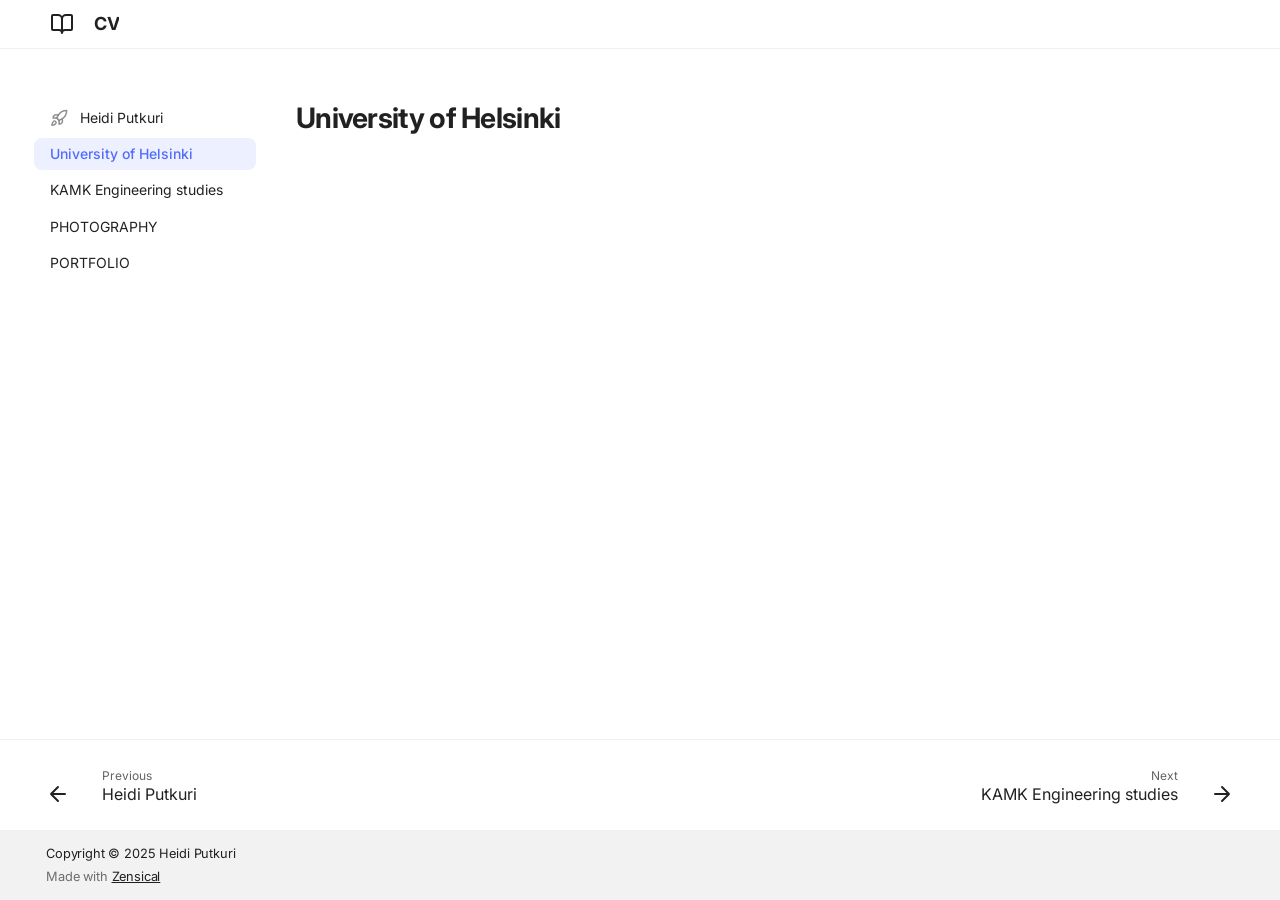
==== site/HY/index.html @ 0de26764 "Update and fix" ====
<!doctype html>
<html lang="en" class="no-js">
  <head>
    
      <meta charset="utf-8">
      <meta name="viewport" content="width=device-width,initial-scale=1">
      
        <meta name="description" content="A new project for my CV generated from the default template project.">
      
      
        <meta name="author" content="Heidi Putkuri">
      
      
      
        <link rel="prev" href="..">
      
      
        <link rel="next" href="../KAMK/">
      
      
        
      
      
      <link rel="icon" href="../assets/images/favicon.png">
      <meta name="generator" content="zensical-0.0.8">
    
    
      
        <title>University of Helsinki - CV</title>
      
    
    
      
        
      
      <link rel="stylesheet" href="../assets/stylesheets/modern/main.2644c6b7.min.css">
      
        
          
        
        <link rel="stylesheet" href="../assets/stylesheets/modern/palette.dfe2e883.min.css">
      
      
  
  
    
  
    
  
    
  
    
  
    
  
    
  
    
  
    
  
    
  
    
  
    
  
    
  
  
  <style>:root{}</style>



    
    
      
    
    
      
        
        
        <link rel="preconnect" href="https://fonts.gstatic.com" crossorigin>
        <link rel="stylesheet" href="https://fonts.googleapis.com/css?family=Inter:300,300i,400,400i,500,500i,700,700i%7CJetBrains+Mono:400,400i,700,700i&display=fallback">
        <style>:root{--md-text-font:"Inter";--md-code-font:"JetBrains Mono"}</style>
      
    
    
    <script>__md_scope=new URL("..",location),__md_hash=e=>[...e].reduce(((e,t)=>(e<<5)-e+t.charCodeAt(0)),0),__md_get=(e,t=localStorage,a=__md_scope)=>JSON.parse(t.getItem(a.pathname+"."+e)),__md_set=(e,t,a=localStorage,_=__md_scope)=>{try{a.setItem(_.pathname+"."+e,JSON.stringify(t))}catch(e){}},document.documentElement.setAttribute("data-platform",navigator.platform)</script>
    
      

    
    
  </head>
  
  
    
    
      
    
    
    
    
    <body dir="ltr" data-md-color-scheme="default" data-md-color-primary="indigo" data-md-color-accent="indigo">
  
    
    <input class="md-toggle" data-md-toggle="drawer" type="checkbox" id="__drawer" autocomplete="off">
    <input class="md-toggle" data-md-toggle="search" type="checkbox" id="__search" autocomplete="off">
    <label class="md-overlay" for="__drawer"></label>
    <div data-md-component="skip">
      
        
        <a href="#university-of-helsinki" class="md-skip">
          Skip to content
        </a>
      
    </div>
    <div data-md-component="announce">
      
    </div>
    
    
      

  

<header class="md-header md-header--shadow" data-md-component="header">
  <nav class="md-header__inner md-grid" aria-label="Header">
    <a href=".." title="CV" class="md-header__button md-logo" aria-label="CV" data-md-component="logo">
      
  
  <svg xmlns="http://www.w3.org/2000/svg" fill="none" stroke="currentColor" stroke-linecap="round" stroke-linejoin="round" stroke-width="2" class="lucide lucide-book-open" viewBox="0 0 24 24"><path d="M12 7v14M3 18a1 1 0 0 1-1-1V4a1 1 0 0 1 1-1h5a4 4 0 0 1 4 4 4 4 0 0 1 4-4h5a1 1 0 0 1 1 1v13a1 1 0 0 1-1 1h-6a3 3 0 0 0-3 3 3 3 0 0 0-3-3z"/></svg>

    </a>
    <label class="md-header__button md-icon" for="__drawer">
      
      <svg xmlns="http://www.w3.org/2000/svg" fill="none" stroke="currentColor" stroke-linecap="round" stroke-linejoin="round" stroke-width="2" class="lucide lucide-menu" viewBox="0 0 24 24"><path d="M4 5h16M4 12h16M4 19h16"/></svg>
    </label>
    <div class="md-header__title" data-md-component="header-title">
      <div class="md-header__ellipsis">
        <div class="md-header__topic">
          <span class="md-ellipsis">
            CV
          </span>
        </div>
        <div class="md-header__topic" data-md-component="header-topic">
          <span class="md-ellipsis">
            
              University of Helsinki
            
          </span>
        </div>
      </div>
    </div>
    
      
        <form class="md-header__option" data-md-component="palette">
  
    
    
    
    <input class="md-option" data-md-color-media="none" data-md-color-scheme="default" data-md-color-primary="indigo" data-md-color-accent="indigo"  aria-label="Switch to dark mode"  type="radio" name="__palette" id="__palette_0">
    
      <label class="md-header__button md-icon" title="Switch to dark mode" for="__palette_1" hidden>
        <svg xmlns="http://www.w3.org/2000/svg" fill="none" stroke="currentColor" stroke-linecap="round" stroke-linejoin="round" stroke-width="2" class="lucide lucide-sun" viewBox="0 0 24 24"><circle cx="12" cy="12" r="4"/><path d="M12 2v2M12 20v2M4.93 4.93l1.41 1.41M17.66 17.66l1.41 1.41M2 12h2M20 12h2M6.34 17.66l-1.41 1.41M19.07 4.93l-1.41 1.41"/></svg>
      </label>
    
  
    
    
    
    <input class="md-option" data-md-color-media="none" data-md-color-scheme="slate" data-md-color-primary="indigo" data-md-color-accent="indigo"  aria-label="Switch to light mode"  type="radio" name="__palette" id="__palette_1">
    
      <label class="md-header__button md-icon" title="Switch to light mode" for="__palette_0" hidden>
        <svg xmlns="http://www.w3.org/2000/svg" fill="none" stroke="currentColor" stroke-linecap="round" stroke-linejoin="round" stroke-width="2" class="lucide lucide-moon" viewBox="0 0 24 24"><path d="M20.985 12.486a9 9 0 1 1-9.473-9.472c.405-.022.617.46.402.803a6 6 0 0 0 8.268 8.268c.344-.215.825-.004.803.401"/></svg>
      </label>
    
  
</form>
      
    
    
      <script>var palette=__md_get("__palette");if(palette&&palette.color){if("(prefers-color-scheme)"===palette.color.media){var media=matchMedia("(prefers-color-scheme: light)"),input=document.querySelector(media.matches?"[data-md-color-media='(prefers-color-scheme: light)']":"[data-md-color-media='(prefers-color-scheme: dark)']");palette.color.media=input.getAttribute("data-md-color-media"),palette.color.scheme=input.getAttribute("data-md-color-scheme"),palette.color.primary=input.getAttribute("data-md-color-primary"),palette.color.accent=input.getAttribute("data-md-color-accent")}for(var[key,value]of Object.entries(palette.color))document.body.setAttribute("data-md-color-"+key,value)}</script>
    
    
    
      
      
        <label class="md-header__button md-icon" for="__search">
          
          <svg xmlns="http://www.w3.org/2000/svg" fill="none" stroke="currentColor" stroke-linecap="round" stroke-linejoin="round" stroke-width="2" class="lucide lucide-search" viewBox="0 0 24 24"><path d="m21 21-4.34-4.34"/><circle cx="11" cy="11" r="8"/></svg>
        </label>
        <div class="md-search" data-md-component="search" role="dialog" aria-label="Search">
  <button type="button" class="md-search__button">
    Search
  </button>
</div>
      
    
    <div class="md-header__source">
      
    </div>
  </nav>
  
</header>
    
    <div class="md-container" data-md-component="container">
      
      
        
          
        
      
      <main class="md-main" data-md-component="main">
        <div class="md-main__inner md-grid">
          
            
              
              <div class="md-sidebar md-sidebar--primary" data-md-component="sidebar" data-md-type="navigation" >
                <div class="md-sidebar__scrollwrap">
                  <div class="md-sidebar__inner">
                    



<nav class="md-nav md-nav--primary" aria-label="Navigation" data-md-level="0">
  <label class="md-nav__title" for="__drawer">
    <a href=".." title="CV" class="md-nav__button md-logo" aria-label="CV" data-md-component="logo">
      
  
  <svg xmlns="http://www.w3.org/2000/svg" fill="none" stroke="currentColor" stroke-linecap="round" stroke-linejoin="round" stroke-width="2" class="lucide lucide-book-open" viewBox="0 0 24 24"><path d="M12 7v14M3 18a1 1 0 0 1-1-1V4a1 1 0 0 1 1-1h5a4 4 0 0 1 4 4 4 4 0 0 1 4-4h5a1 1 0 0 1 1 1v13a1 1 0 0 1-1 1h-6a3 3 0 0 0-3 3 3 3 0 0 0-3-3z"/></svg>

    </a>
    CV
  </label>
  
  <ul class="md-nav__list" data-md-scrollfix>
    
      
      
  
  
  
  
    <li class="md-nav__item">
      <a href=".." class="md-nav__link">
        
  
  
    <svg xmlns="http://www.w3.org/2000/svg" fill="none" stroke="currentColor" stroke-linecap="round" stroke-linejoin="round" stroke-width="2" class="lucide lucide-rocket" viewBox="0 0 24 24"><path d="M4.5 16.5c-1.5 1.26-2 5-2 5s3.74-.5 5-2c.71-.84.7-2.13-.09-2.91a2.18 2.18 0 0 0-2.91-.09M12 15l-3-3a22 22 0 0 1 2-3.95A12.88 12.88 0 0 1 22 2c0 2.72-.78 7.5-6 11a22.4 22.4 0 0 1-4 2"/><path d="M9 12H4s.55-3.03 2-4c1.62-1.08 5 0 5 0M12 15v5s3.03-.55 4-2c1.08-1.62 0-5 0-5"/></svg>
  
  <span class="md-ellipsis">
    
  
    Heidi Putkuri
  

    
  </span>
  
  

      </a>
    </li>
  

    
      
      
  
  
    
  
  
  
    <li class="md-nav__item md-nav__item--active">
      
      <input class="md-nav__toggle md-toggle" type="checkbox" id="__toc">
      
      
        
      
      
      <a href="./" class="md-nav__link md-nav__link--active">
        
  
  
  <span class="md-ellipsis">
    
  
    University of Helsinki
  

    
  </span>
  
  

      </a>
      
    </li>
  

    
      
      
  
  
  
  
    <li class="md-nav__item">
      <a href="../KAMK/" class="md-nav__link">
        
  
  
  <span class="md-ellipsis">
    
  
    KAMK Engineering studies
  

    
  </span>
  
  

      </a>
    </li>
  

    
      
      
  
  
  
  
    <li class="md-nav__item">
      <a href="../photography/" class="md-nav__link">
        
  
  
  <span class="md-ellipsis">
    
  
    PHOTOGRAPHY
  

    
  </span>
  
  

      </a>
    </li>
  

    
      
      
  
  
  
  
    <li class="md-nav__item">
      <a href="../portfolio/" class="md-nav__link">
        
  
  
  <span class="md-ellipsis">
    
  
    PORTFOLIO
  

    
  </span>
  
  

      </a>
    </li>
  

    
  </ul>
</nav>
                  </div>
                </div>
              </div>
            
            
              
              <div class="md-sidebar md-sidebar--secondary" data-md-component="sidebar" data-md-type="toc" >
                <div class="md-sidebar__scrollwrap">
                  <div class="md-sidebar__inner">
                    


<nav class="md-nav md-nav--secondary" aria-label="On this page">
  
  
  
    
  
  
</nav>
                  </div>
                </div>
              </div>
            
          
          
            <div class="md-content" data-md-component="content">
              
                



  


              
              <article class="md-content__inner md-typeset">
                
                  

<h1 id="university-of-helsinki">University of Helsinki<a class="headerlink" href="#university-of-helsinki" title="Permanent link">&para;</a></h1>














                
              </article>
            </div>
          
          
  <script>var tabs=__md_get("__tabs");if(Array.isArray(tabs))e:for(var set of document.querySelectorAll(".tabbed-set")){var labels=set.querySelector(".tabbed-labels");for(var tab of tabs)for(var label of labels.getElementsByTagName("label"))if(label.innerText.trim()===tab){var input=document.getElementById(label.htmlFor);input.checked=!0;continue e}}</script>

<script>var target=document.getElementById(location.hash.slice(1));target&&target.name&&(target.checked=target.name.startsWith("__tabbed_"))</script>
        </div>
        
          <button type="button" class="md-top md-icon" data-md-component="top" hidden>
  
  <svg xmlns="http://www.w3.org/2000/svg" fill="none" stroke="currentColor" stroke-linecap="round" stroke-linejoin="round" stroke-width="2" class="lucide lucide-circle-arrow-up" viewBox="0 0 24 24"><circle cx="12" cy="12" r="10"/><path d="m16 12-4-4-4 4M12 16V8"/></svg>
  Back to top
</button>
        
      </main>
      
        <footer class="md-footer">
  
    
      
      <nav class="md-footer__inner md-grid" aria-label="Footer" >
        
          
          <a href=".." class="md-footer__link md-footer__link--prev" aria-label="Previous: Heidi Putkuri">
            <div class="md-footer__button md-icon">
              
              <svg xmlns="http://www.w3.org/2000/svg" fill="none" stroke="currentColor" stroke-linecap="round" stroke-linejoin="round" stroke-width="2" class="lucide lucide-arrow-left" viewBox="0 0 24 24"><path d="m12 19-7-7 7-7M19 12H5"/></svg>
            </div>
            <div class="md-footer__title">
              <span class="md-footer__direction">
                Previous
              </span>
              <div class="md-ellipsis">
                Heidi Putkuri
              </div>
            </div>
          </a>
        
        
          
          <a href="../KAMK/" class="md-footer__link md-footer__link--next" aria-label="Next: KAMK Engineering studies">
            <div class="md-footer__title">
              <span class="md-footer__direction">
                Next
              </span>
              <div class="md-ellipsis">
                KAMK Engineering studies
              </div>
            </div>
            <div class="md-footer__button md-icon">
              
              <svg xmlns="http://www.w3.org/2000/svg" fill="none" stroke="currentColor" stroke-linecap="round" stroke-linejoin="round" stroke-width="2" class="lucide lucide-arrow-right" viewBox="0 0 24 24"><path d="M5 12h14M12 5l7 7-7 7"/></svg>
            </div>
          </a>
        
      </nav>
    
  
  <div class="md-footer-meta md-typeset">
    <div class="md-footer-meta__inner md-grid">
      <div class="md-copyright">
  
    <div class="md-copyright__highlight">
      Copyright &copy; 2025 Heidi Putkuri

    </div>
  
  
    Made with
    <a href="https://zensical.org/" target="_blank" rel="noopener">
      Zensical
    </a>
  
</div>
      
    </div>
  </div>
</footer>
      
    </div>
    <div class="md-dialog" data-md-component="dialog">
      <div class="md-dialog__inner md-typeset"></div>
    </div>
    
    
    
      
      
      
      <script id="__config" type="application/json">{"annotate":null,"base":"..","features":["announce.dismiss","content.code.annotate","content.code.copy","content.code.select","content.footnote.tooltips","content.tabs.link","content.tooltips","navigation.footer","navigation.indexes","navigation.instant","navigation.instant.prefetch","navigation.path","navigation.sections","navigation.top","navigation.tracking","search.highlight"],"search":"../assets/javascripts/workers/search.5e1f2129.min.js","tags":null,"translations":{"clipboard.copied":"Copied to clipboard","clipboard.copy":"Copy to clipboard","search.result.more.one":"1 more on this page","search.result.more.other":"# more on this page","search.result.none":"No matching documents","search.result.one":"1 matching document","search.result.other":"# matching documents","search.result.placeholder":"Type to start searching","search.result.term.missing":"Missing","select.version":"Select version"},"version":null}</script>
    
    
      <script src="../assets/javascripts/bundle.21aa498e.min.js"></script>
      
    
  </body>
</html>
---- site/assets/stylesheets/modern/main.2644c6b7.min.css ----
@charset "UTF-8";html{-webkit-text-size-adjust:none;-moz-text-size-adjust:none;text-size-adjust:none;box-sizing:border-box}*,:after,:before{box-sizing:inherit}@media (prefers-reduced-motion){*,:after,:before{transition:none!important}}body{margin:0}a,button,input,label{-webkit-tap-highlight-color:transparent}a{color:inherit;text-decoration:none}hr{border:0;box-sizing:initial;display:block;height:.05rem;overflow:visible;padding:0}small{font-size:80%}sub,sup{line-height:1em}img{border-style:none}table{border-collapse:initial;border-spacing:0}td,th{font-weight:400;vertical-align:top}button{background:#0000;border:0;font-family:inherit;font-size:inherit;margin:0;padding:0}input{border:0;outline:none}:root{--md-primary-fg-color:#4051b5;--md-primary-fg-color--light:#5d6cc0;--md-primary-fg-color--dark:#303fa1;--md-primary-bg-color:#fff;--md-primary-bg-color--light:#ffffffb3;--md-accent-fg-color:#526cfe;--md-accent-fg-color--transparent:#526cfe1a;--md-accent-bg-color:#fff;--md-accent-bg-color--light:#ffffffb3}[data-md-color-scheme=default]{color-scheme:light}[data-md-color-scheme=default] img[src$="#gh-dark-mode-only"],[data-md-color-scheme=default] img[src$="#only-dark"]{display:none}:root,[data-md-color-scheme=default]{--md-hue:225deg;--md-default-fg-color:#000000de;--md-default-fg-color--light:#0000008c;--md-default-fg-color--lighter:#00000052;--md-default-fg-color--lightest:#0000000d;--md-default-bg-color:#fff;--md-default-bg-color--light:#ffffffb3;--md-default-bg-color--lighter:#ffffff4d;--md-default-bg-color--lightest:#ffffff1f;--md-code-fg-color:#36464e;--md-code-bg-color:#f5f5f5;--md-code-bg-color--light:#f5f5f5b3;--md-code-bg-color--lighter:#f5f5f54d;--md-code-hl-color:#4287ff;--md-code-hl-color--light:#4287ff1a;--md-code-hl-number-color:#d52a2a;--md-code-hl-special-color:#db1457;--md-code-hl-function-color:#a846b9;--md-code-hl-constant-color:#6e59d9;--md-code-hl-keyword-color:#3f6ec6;--md-code-hl-string-color:#1c7d4d;--md-code-hl-name-color:var(--md-code-fg-color);--md-code-hl-operator-color:var(--md-default-fg-color--light);--md-code-hl-punctuation-color:var(--md-default-fg-color--light);--md-code-hl-comment-color:var(--md-default-fg-color--light);--md-code-hl-generic-color:var(--md-default-fg-color--light);--md-code-hl-variable-color:var(--md-default-fg-color--light);--md-typeset-color:var(--md-default-fg-color);--md-typeset-a-color:var(--md-primary-fg-color);--md-typeset-del-color:#f5503d26;--md-typeset-ins-color:#0bd57026;--md-typeset-kbd-color:#fafafa;--md-typeset-kbd-accent-color:#fff;--md-typeset-kbd-border-color:#b8b8b8;--md-typeset-mark-color:#ffff0080;--md-typeset-table-color:#0000001f;--md-typeset-table-color--light:rgba(0,0,0,.035);--md-admonition-fg-color:var(--md-default-fg-color);--md-admonition-bg-color:var(--md-default-bg-color);--md-warning-fg-color:#000000de;--md-warning-bg-color:#ff9;--md-shadow-z1:0 0.2rem 0.5rem #0000000d,0 0 0.05rem #0000001a;--md-shadow-z2:0 0.2rem 0.5rem #0000001a,0 0 0.05rem #00000040;--md-shadow-z3:0 0.2rem 0.5rem #0003,0 0 0.05rem #00000059;--color-foreground:0 0 0;--color-background:255 255 255;--color-background-subtle:240 240 240;--color-backdrop:255 255 255}.md-icon svg{fill:currentcolor;display:block;height:1.2rem;width:1.2rem}.md-icon svg.lucide{fill:#0000;stroke:currentcolor}body{-webkit-font-smoothing:antialiased;-moz-osx-font-smoothing:grayscale;--md-text-font-family:var(--md-text-font,_),-apple-system,BlinkMacSystemFont,Helvetica,Arial,sans-serif;--md-code-font-family:var(--md-code-font,_),SFMono-Regular,Consolas,Menlo,monospace}aside,body,input{font-feature-settings:"kern","liga";color:var(--md-typeset-color);font-family:var(--md-text-font-family)}code,kbd,pre{font-feature-settings:"kern";font-family:var(--md-code-font-family)}:root{--md-typeset-table-sort-icon:url('data:image/svg+xml;charset=utf-8,<svg xmlns="http://www.w3.org/2000/svg" fill="none" stroke="currentColor" stroke-linecap="round" stroke-linejoin="round" stroke-width="2" class="lucide lucide-arrow-down-up" viewBox="0 0 24 24"><path d="m3 16 4 4 4-4m-4 4V4m14 4-4-4-4 4m4-4v16"/></svg>');--md-typeset-table-sort-icon--asc:url('data:image/svg+xml;charset=utf-8,<svg xmlns="http://www.w3.org/2000/svg" fill="none" stroke="currentColor" stroke-linecap="round" stroke-linejoin="round" stroke-width="2" class="lucide lucide-arrow-down-narrow-wide" viewBox="0 0 24 24"><path d="m3 16 4 4 4-4m-4 4V4m4 0h4m-4 4h7m-7 4h10"/></svg>');--md-typeset-table-sort-icon--desc:url('data:image/svg+xml;charset=utf-8,<svg xmlns="http://www.w3.org/2000/svg" fill="none" stroke="currentColor" stroke-linecap="round" stroke-linejoin="round" stroke-width="2" class="lucide lucide-arrow-up-narrow-wide" viewBox="0 0 24 24"><path d="m3 8 4-4 4 4M7 4v16m4-8h4m-4 4h7m-7 4h10"/></svg>');--md-typeset-preview-icon:url('data:image/svg+xml;charset=utf-8,<svg xmlns="http://www.w3.org/2000/svg" fill="none" stroke="currentColor" stroke-linecap="round" stroke-linejoin="round" stroke-width="2" class="lucide lucide-mouse-pointer-2" viewBox="0 0 24 24"><path d="M4.037 4.688a.495.495 0 0 1 .651-.651l16 6.5a.5.5 0 0 1-.063.947l-6.124 1.58a2 2 0 0 0-1.438 1.435l-1.579 6.126a.5.5 0 0 1-.947.063z"/></svg>')}.md-typeset{-webkit-print-color-adjust:exact;color-adjust:exact;font-size:.75rem;letter-spacing:-.01em;line-height:1.8;overflow-wrap:break-word}@media print{.md-typeset{font-size:.68rem}}.md-typeset blockquote,.md-typeset dl,.md-typeset figure,.md-typeset ol,.md-typeset pre,.md-typeset ul{margin-bottom:1em;margin-top:1em}.md-typeset h1{color:var(--md-default-fg-color);font-size:1.875em;line-height:1.3;margin:0 0 1.25em}.md-typeset h1,.md-typeset h2{font-weight:700;letter-spacing:-.025em}.md-typeset h2{font-size:1.5em;line-height:1.4;margin:1.6em 0 .64em}.md-typeset h3{font-size:1.25em;font-weight:700;letter-spacing:-.01em;line-height:1.5;margin:1.6em 0 .8em}.md-typeset h2+h3{margin-top:.8em}.md-typeset h4{font-weight:700;letter-spacing:-.01em;margin:1em 0}.md-typeset h5,.md-typeset h6{color:var(--md-default-fg-color--light);font-size:.8em;font-weight:700;letter-spacing:-.01em;margin:1.25em 0}.md-typeset h5{text-transform:uppercase}.md-typeset h5 code{text-transform:none}.md-typeset hr{border-bottom:.05rem solid var(--md-default-fg-color--lightest);display:flow-root;margin:1.5em 0}.md-typeset a{color:var(--md-typeset-a-color);text-decoration:underline;word-break:break-word}.md-typeset a,.md-typeset a:before{transition:color 125ms}.md-typeset a:focus,.md-typeset a:hover{color:var(--md-accent-fg-color)}.md-typeset a:focus code,.md-typeset a:hover code{background-color:var(--md-accent-fg-color--transparent);color:var(--md-accent-fg-color)}.md-typeset a code{color:var(--md-typeset-a-color)}.md-typeset a.focus-visible{outline-color:var(--md-accent-fg-color);outline-offset:.2rem}.md-typeset code,.md-typeset kbd,.md-typeset pre{color:var(--md-code-fg-color);direction:ltr;font-variant-ligatures:none;transition:background-color 125ms}@media print{.md-typeset code,.md-typeset kbd,.md-typeset pre{white-space:pre-wrap}}.md-typeset code{background-color:var(--md-code-bg-color);border-radius:.2rem;-webkit-box-decoration-break:clone;box-decoration-break:clone;font-size:.85em;padding:0 .2941176471em;transition:color 125ms,background-color 125ms;word-break:break-word}.md-typeset code:not(.focus-visible){-webkit-tap-highlight-color:transparent;outline:none}.md-typeset pre{display:flow-root;line-height:1.4;position:relative}.md-typeset pre>code{border-radius:.4rem;-webkit-box-decoration-break:slice;box-decoration-break:slice;box-shadow:none;display:block;margin:0;outline-color:var(--md-accent-fg-color);overflow:auto;padding:.7720588235em 1.1764705882em;scrollbar-color:var(--md-default-fg-color--lighter) #0000;scrollbar-width:thin;touch-action:auto;word-break:normal}.md-typeset pre>code:hover{scrollbar-color:var(--md-accent-fg-color) #0000}.md-typeset pre>code::-webkit-scrollbar{height:.2rem;width:.2rem}.md-typeset pre>code::-webkit-scrollbar-thumb{background-color:var(--md-default-fg-color--lighter)}.md-typeset pre>code::-webkit-scrollbar-thumb:hover{background-color:var(--md-accent-fg-color)}.md-typeset kbd{background-color:var(--md-typeset-kbd-color);border-radius:.1rem;box-shadow:0 .1rem 0 .05rem var(--md-typeset-kbd-border-color),0 .1rem 0 var(--md-typeset-kbd-border-color),0 -.1rem .2rem var(--md-typeset-kbd-accent-color) inset;color:var(--md-default-fg-color);display:inline-block;font-size:.75em;padding:0 .6666666667em;vertical-align:text-top;word-break:break-word}.md-typeset mark{background-color:var(--md-typeset-mark-color);-webkit-box-decoration-break:clone;box-decoration-break:clone;color:inherit;word-break:break-word}.md-typeset abbr{border-bottom:.05rem dotted var(--md-default-fg-color--light);cursor:help;text-decoration:none}.md-typeset [data-preview]{position:relative}[dir=ltr] .md-typeset [data-preview]:after{margin-left:.125em}[dir=rtl] .md-typeset [data-preview]:after{margin-right:.125em}.md-typeset [data-preview]:after{background-color:currentcolor;content:"";display:inline-block;height:.8em;-webkit-mask-image:var(--md-typeset-preview-icon);mask-image:var(--md-typeset-preview-icon);-webkit-mask-repeat:no-repeat;mask-repeat:no-repeat;-webkit-mask-size:contain;mask-size:contain;transition:background-color 125ms;vertical-align:text-top;width:.8em}.md-typeset small{opacity:.75}[dir=ltr] .md-typeset sub,[dir=ltr] .md-typeset sup{margin-left:.078125em}[dir=rtl] .md-typeset sub,[dir=rtl] .md-typeset sup{margin-right:.078125em}[dir=ltr] .md-typeset blockquote{padding-left:.6rem}[dir=rtl] .md-typeset blockquote{padding-right:.6rem}[dir=ltr] .md-typeset blockquote{border-left:.2rem solid var(--md-default-fg-color--lighter)}[dir=rtl] .md-typeset blockquote{border-right:.2rem solid var(--md-default-fg-color--lighter)}.md-typeset blockquote{color:var(--md-default-fg-color--light);margin-left:0;margin-right:0}.md-typeset ul{list-style-type:disc}.md-typeset ul[type]{list-style-type:revert-layer}[dir=ltr] .md-typeset ol,[dir=ltr] .md-typeset ul{margin-left:.625em}[dir=rtl] .md-typeset ol,[dir=rtl] .md-typeset ul{margin-right:.625em}.md-typeset ol,.md-typeset ul{padding:0}.md-typeset ol:not([hidden]),.md-typeset ul:not([hidden]){display:flow-root}.md-typeset ol ol,.md-typeset ul ol{list-style-type:lower-alpha}.md-typeset ol ol ol,.md-typeset ul ol ol{list-style-type:lower-roman}.md-typeset ol ol ol ol,.md-typeset ul ol ol ol{list-style-type:upper-alpha}.md-typeset ol ol ol ol ol,.md-typeset ul ol ol ol ol{list-style-type:upper-roman}.md-typeset ol[type],.md-typeset ul[type]{list-style-type:revert-layer}[dir=ltr] .md-typeset ol li,[dir=ltr] .md-typeset ul li{margin-left:1.25em}[dir=rtl] .md-typeset ol li,[dir=rtl] .md-typeset ul li{margin-right:1.25em}.md-typeset ol li,.md-typeset ul li{margin-bottom:.5em}.md-typeset ol li blockquote,.md-typeset ol li p,.md-typeset ul li blockquote,.md-typeset ul li p{margin:.5em 0}.md-typeset ol li:last-child,.md-typeset ul li:last-child{margin-bottom:0}[dir=ltr] .md-typeset ol li ol,[dir=ltr] .md-typeset ol li ul,[dir=ltr] .md-typeset ul li ol,[dir=ltr] .md-typeset ul li ul{margin-left:.625em}[dir=rtl] .md-typeset ol li ol,[dir=rtl] .md-typeset ol li ul,[dir=rtl] .md-typeset ul li ol,[dir=rtl] .md-typeset ul li ul{margin-right:.625em}.md-typeset ol li ol,.md-typeset ol li ul,.md-typeset ul li ol,.md-typeset ul li ul{margin-bottom:.5em;margin-top:.5em}[dir=ltr] .md-typeset dd{margin-left:1.875em}[dir=rtl] .md-typeset dd{margin-right:1.875em}.md-typeset dd{margin-bottom:1.5em;margin-top:1em}.md-typeset img,.md-typeset svg,.md-typeset video{height:auto;max-width:100%}.md-typeset img[align=left]{margin:1em 1em 1em 0}.md-typeset img[align=right]{margin:1em 0 1em 1em}.md-typeset img[align]:only-child{margin-top:0}.md-typeset figure{display:flow-root;margin:1em auto;max-width:100%;text-align:center;width:fit-content}.md-typeset figure img{display:block;margin:0 auto}.md-typeset figcaption{font-style:italic;margin:1em auto;max-width:24rem}.md-typeset iframe{max-width:100%}.md-typeset table:not([class]){background-color:var(--md-default-bg-color);border:.05rem solid var(--md-typeset-table-color);border-radius:.1rem;display:inline-block;font-size:.64rem;max-width:100%;overflow:auto;touch-action:auto}@media print{.md-typeset table:not([class]){display:table}}.md-typeset table:not([class])+*{margin-top:1.5em}.md-typeset table:not([class]) td>:first-child,.md-typeset table:not([class]) th>:first-child{margin-top:0}.md-typeset table:not([class]) td>:last-child,.md-typeset table:not([class]) th>:last-child{margin-bottom:0}.md-typeset table:not([class]) td:not([align]),.md-typeset table:not([class]) th:not([align]){text-align:left}[dir=rtl] .md-typeset table:not([class]) td:not([align]),[dir=rtl] .md-typeset table:not([class]) th:not([align]){text-align:right}.md-typeset table:not([class]) th{font-weight:700;min-width:5rem;padding:.9375em 1.25em;vertical-align:top}.md-typeset table:not([class]) td{border-top:.05rem solid var(--md-typeset-table-color);padding:.9375em 1.25em;vertical-align:top}.md-typeset table:not([class]) tbody tr{transition:background-color 125ms}.md-typeset table:not([class]) tbody tr:hover{background-color:var(--md-typeset-table-color--light);box-shadow:0 .05rem 0 var(--md-default-bg-color) inset}.md-typeset table:not([class]) a{word-break:normal}.md-typeset table th[role=columnheader]{cursor:pointer}[dir=ltr] .md-typeset table th[role=columnheader]:after{margin-left:.5em}[dir=rtl] .md-typeset table th[role=columnheader]:after{margin-right:.5em}.md-typeset table th[role=columnheader]:after{content:"";display:inline-block;height:1.2em;-webkit-mask-image:var(--md-typeset-table-sort-icon);mask-image:var(--md-typeset-table-sort-icon);-webkit-mask-repeat:no-repeat;mask-repeat:no-repeat;-webkit-mask-size:contain;mask-size:contain;transition:background-color 125ms;vertical-align:text-bottom;width:1.2em}.md-typeset table th[role=columnheader]:hover:after{background-color:var(--md-default-fg-color--lighter)}.md-typeset table th[role=columnheader][aria-sort=ascending]:after{background-color:var(--md-default-fg-color--light);-webkit-mask-image:var(--md-typeset-table-sort-icon--asc);mask-image:var(--md-typeset-table-sort-icon--asc)}.md-typeset table th[role=columnheader][aria-sort=descending]:after{background-color:var(--md-default-fg-color--light);-webkit-mask-image:var(--md-typeset-table-sort-icon--desc);mask-image:var(--md-typeset-table-sort-icon--desc)}.md-typeset__scrollwrap{margin:1em -.8rem;overflow-x:auto;touch-action:auto}.md-typeset__table{display:inline-block;margin-bottom:.5em;padding:0 .8rem}@media print{.md-typeset__table{display:block}}html .md-typeset__table table{display:table;margin:0;overflow:hidden;width:100%}@media screen and (max-width:44.984375em){.md-content__inner>pre{margin:1em -.8rem}.md-content__inner>pre code{border-radius:0}}.md-banner{background-color:var(--md-accent-fg-color--transparent);color:var(--md-default-fg-color);overflow:auto}@media print{.md-banner{display:none}}.md-banner--warning{background-color:var(--md-warning-bg-color);color:var(--md-warning-fg-color)}.md-banner__inner{font-size:.7rem;margin:.6rem auto;padding:0 .8rem}[dir=ltr] .md-banner__button{float:right}[dir=rtl] .md-banner__button{float:left}.md-banner__button{color:inherit;cursor:pointer;transition:opacity .25s}.no-js .md-banner__button{display:none}.md-banner__button:hover{opacity:.7}html{font-size:125%;height:100%;overflow-x:hidden}@media screen and (min-width:100em){html{font-size:137.5%}}@media screen and (min-width:125em){html{font-size:150%}}body{background-color:var(--md-default-bg-color);display:flex;flex-direction:column;font-size:.5rem;min-height:100%;position:relative;width:100%}@media print{body{display:block}}@media screen and (max-width:59.984375em){body[data-md-scrolllock]{position:fixed}}.md-grid{margin-left:auto;margin-right:auto;max-width:61rem}.md-container{display:flex;flex-direction:column;flex-grow:1}@media print{.md-container{display:block}}.md-main{flex-grow:1}.md-main__inner{display:flex;height:100%;margin-top:1.5rem}.md-ellipsis{overflow:hidden;text-overflow:ellipsis}.md-toggle{display:none}.md-option{height:0;opacity:0;position:absolute;width:0}.md-option:checked+label:not([hidden]){display:block}.md-option.focus-visible+label{outline-color:var(--md-accent-fg-color);outline-style:auto}.md-skip{background-color:var(--md-default-fg-color);border-radius:.1rem;color:var(--md-default-bg-color);font-size:.64rem;margin:.5rem;opacity:0;outline-color:var(--md-accent-fg-color);padding:.3rem .5rem;position:fixed;transform:translateY(.4rem);z-index:-1}.md-skip:focus{opacity:1;transform:translateY(0);transition:transform .25s cubic-bezier(.4,0,.2,1),opacity 175ms 75ms;z-index:10}@page{margin:25mm}:root{--md-clipboard-icon:url('data:image/svg+xml;charset=utf-8,<svg xmlns="http://www.w3.org/2000/svg" fill="none" stroke="currentColor" stroke-linecap="round" stroke-linejoin="round" stroke-width="2" class="lucide lucide-clipboard-copy" viewBox="0 0 24 24"><rect width="8" height="4" x="8" y="2" rx="1" ry="1"/><path d="M8 4H6a2 2 0 0 0-2 2v14a2 2 0 0 0 2 2h12a2 2 0 0 0 2-2v-2M16 4h2a2 2 0 0 1 2 2v4m1 4H11"/><path d="m15 10-4 4 4 4"/></svg>')}.md-clipboard{border-radius:.1rem;color:var(--md-default-fg-color--lightest);cursor:pointer;height:1.5em;outline-color:var(--md-accent-fg-color);outline-offset:.1rem;transition:color .25s;width:1.5em;z-index:1}@media print{.md-clipboard{display:none}}.md-clipboard:not(.focus-visible){-webkit-tap-highlight-color:transparent;outline:none}:hover>.md-clipboard{color:var(--md-default-fg-color--light)}.md-clipboard:focus,.md-clipboard:hover{color:var(--md-accent-fg-color)}.md-clipboard:after{background-color:currentcolor;content:"";display:block;height:1.125em;margin:0 auto;-webkit-mask-image:var(--md-clipboard-icon);mask-image:var(--md-clipboard-icon);-webkit-mask-position:center;mask-position:center;-webkit-mask-repeat:no-repeat;mask-repeat:no-repeat;-webkit-mask-size:contain;mask-size:contain;width:1.125em}.md-clipboard--inline{cursor:pointer}.md-clipboard--inline code{transition:color .25s,background-color .25s}.md-clipboard--inline:focus code,.md-clipboard--inline:hover code{background-color:var(--md-accent-fg-color--transparent);color:var(--md-accent-fg-color)}:root{--md-code-select-icon:url('data:image/svg+xml;charset=utf-8,<svg xmlns="http://www.w3.org/2000/svg" fill="none" stroke="currentColor" stroke-linecap="round" stroke-linejoin="round" stroke-width="2" class="lucide lucide-scan" viewBox="0 0 24 24"><path d="M3 7V5a2 2 0 0 1 2-2h2m10 0h2a2 2 0 0 1 2 2v2m0 10v2a2 2 0 0 1-2 2h-2M7 21H5a2 2 0 0 1-2-2v-2"/></svg>');--md-code-copy-icon:url('data:image/svg+xml;charset=utf-8,<svg xmlns="http://www.w3.org/2000/svg" fill="none" stroke="currentColor" stroke-linecap="round" stroke-linejoin="round" stroke-width="2" class="lucide lucide-clipboard-copy" viewBox="0 0 24 24"><rect width="8" height="4" x="8" y="2" rx="1" ry="1"/><path d="M8 4H6a2 2 0 0 0-2 2v14a2 2 0 0 0 2 2h12a2 2 0 0 0 2-2v-2M16 4h2a2 2 0 0 1 2 2v4m1 4H11"/><path d="m15 10-4 4 4 4"/></svg>')}.md-typeset .md-code__content{display:grid}.md-code__nav{background-color:var(--md-code-bg-color--lighter);border-radius:.1rem;display:flex;gap:.2rem;padding:.2rem;position:absolute;right:.25em;top:.25em;transition:background-color .25s;z-index:1}:hover>.md-code__nav{background-color:var(--md-code-bg-color--light)}.md-code__button{color:var(--md-default-fg-color--lightest);cursor:pointer;display:block;height:1.5em;outline-color:var(--md-accent-fg-color);outline-offset:.1rem;transition:color .25s;width:1.5em}:hover>*>.md-code__button{color:var(--md-default-fg-color--light)}.md-code__button.focus-visible,.md-code__button:hover{color:var(--md-accent-fg-color)}.md-code__button--active{color:var(--md-default-fg-color)!important}.md-code__button:after{background-color:currentcolor;content:"";display:block;height:1.125em;margin:0 auto;-webkit-mask-position:center;mask-position:center;-webkit-mask-repeat:no-repeat;mask-repeat:no-repeat;-webkit-mask-size:contain;mask-size:contain;width:1.125em}.md-code__button[data-md-type=select]:after{-webkit-mask-image:var(--md-code-select-icon);mask-image:var(--md-code-select-icon)}.md-code__button[data-md-type=copy]:after{-webkit-mask-image:var(--md-code-copy-icon);mask-image:var(--md-code-copy-icon)}@keyframes consent{0%{opacity:0;transform:translateY(100%)}to{opacity:1;transform:translateY(0)}}@keyframes overlay{0%{opacity:0}to{opacity:1}}.md-consent__overlay{animation:overlay .35s both;-webkit-backdrop-filter:blur(.2rem);backdrop-filter:blur(.2rem);background-color:var(--md-default-bg-color--light);height:100%;opacity:1;position:fixed;top:0;width:100%;z-index:5}.md-consent__inner{bottom:0;display:flex;justify-content:center;max-height:100%;padding:0;position:fixed;width:100%;z-index:5}.md-consent__form{animation:consent .5s cubic-bezier(.1,.7,.1,1) both;background-color:var(--md-default-bg-color);border:0;border-radius:.8rem;box-shadow:var(--md-shadow-z3);margin:.4rem;overflow:auto;padding-left:1.2rem;padding-right:1.2rem}.md-consent__settings{display:none;margin:1em 0}input:checked+.md-consent__settings{display:block}.md-consent__controls{line-height:1.2;margin-bottom:.8rem}.md-typeset .md-consent__controls .md-button{display:inline}@media screen and (max-width:44.984375em){.md-typeset .md-consent__controls .md-button{display:block;margin-top:.4rem;text-align:center;width:100%}}.md-consent label{cursor:pointer}.md-content{flex-grow:1;min-width:0}.md-content__inner{margin:0 .8rem 1.2rem;padding-top:.7rem}@media screen and (min-width:76.25em){[dir=ltr] .md-sidebar--primary:not([hidden])~.md-content>.md-content__inner{margin-left:1.2rem}[dir=ltr] .md-sidebar--secondary:not([hidden])~.md-content>.md-content__inner,[dir=rtl] .md-sidebar--primary:not([hidden])~.md-content>.md-content__inner{margin-right:1.2rem}[dir=rtl] .md-sidebar--secondary:not([hidden])~.md-content>.md-content__inner{margin-left:1.2rem}}.md-content__inner:before{content:"";display:block;height:.4rem}.md-content__inner>:last-child{margin-bottom:0}[dir=ltr] .md-content__button{float:right}[dir=rtl] .md-content__button{float:left}[dir=ltr] .md-content__button{margin-left:.4rem}[dir=rtl] .md-content__button{margin-right:.4rem}.md-content__button{background-color:var(--md-default-fg-color--lightest);border-radius:.4rem;display:flex;margin-top:.2rem;padding:.3rem}@media print{.md-content__button{display:none}}.md-typeset .md-content__button{color:var(--md-default-fg-color);transition:color .25s,background-color .25s}.md-typeset .md-content__button svg{opacity:.5;transition:opacity .25s}.md-typeset .md-content__button:focus,.md-typeset .md-content__button:hover{background-color:var(--md-accent-fg-color--transparent);color:var(--md-accent-fg-color)}.md-typeset .md-content__button:focus svg,.md-typeset .md-content__button:hover svg{opacity:1}.md-content__button svg{height:.9rem;width:.9rem}[dir=rtl] .md-content__button svg{transform:scaleX(-1)}.md-content__button svg.lucide{fill:#0000;stroke:currentcolor}[dir=ltr] .md-dialog{right:.8rem}[dir=rtl] .md-dialog{left:.8rem}.md-dialog{background-color:var(--md-accent-fg-color);border-radius:1.2rem;bottom:.8rem;box-shadow:var(--md-shadow-z3);min-width:11.1rem;opacity:0;padding:.4rem 1.2rem;pointer-events:none;position:fixed;transform:translateY(100%);transition:transform 0ms .4s,opacity .4s;z-index:4}@media print{.md-dialog{display:none}}.md-dialog--active{opacity:1;pointer-events:auto;transform:translateY(0);transition:transform .4s cubic-bezier(.075,.85,.175,1),opacity .4s}.md-dialog__inner{color:var(--md-default-bg-color);font-size:.7rem}.md-feedback{margin:2em 0 1em;text-align:center}.md-feedback fieldset{border:none;margin:0;padding:0}.md-feedback__title{font-weight:700;margin:1em auto}.md-feedback__inner{position:relative}.md-feedback__list{display:flex;flex-wrap:wrap;place-content:baseline center;position:relative}.md-feedback__list:hover .md-icon:not(:disabled){color:var(--md-default-fg-color--lighter)}:disabled .md-feedback__list{min-height:1.8rem}.md-feedback__icon{color:var(--md-default-fg-color--light);cursor:pointer;flex-shrink:0;margin:0 .1rem;transition:color 125ms}.md-feedback__icon:not(:disabled).md-icon:hover{color:var(--md-accent-fg-color)}.md-feedback__icon:disabled{color:var(--md-default-fg-color--lightest);pointer-events:none}.md-feedback__note{opacity:0;position:relative;transform:translateY(.4rem);transition:transform .4s cubic-bezier(.1,.7,.1,1),opacity .15s}.md-feedback__note>*{margin:0 auto;max-width:16rem}:disabled .md-feedback__note{opacity:1;transform:translateY(0)}@media print{.md-feedback{display:none}}.md-footer{background-color:var(--md-default-bg-color);border-top:.05rem solid var(--md-default-fg-color--lightest);color:var(--md-default-fg-color)}@media print{.md-footer{display:none}}.md-footer__inner{justify-content:space-between;overflow:auto;padding:.2rem}.md-footer__inner:not([hidden]){display:flex}.md-footer__link{align-items:end;display:flex;flex-grow:0.01;margin-bottom:.4rem;margin-top:1rem;max-width:100%;outline-color:var(--md-accent-fg-color);overflow:hidden;transition:opacity .25s}.md-footer__link:focus,.md-footer__link:hover{opacity:.7}[dir=rtl] .md-footer__link svg{transform:scaleX(-1)}@media screen and (max-width:44.984375em){.md-footer__link--prev{flex-shrink:0}.md-footer__link--prev .md-footer__title{display:none}}[dir=ltr] .md-footer__link--next{margin-left:auto}[dir=rtl] .md-footer__link--next{margin-right:auto}.md-footer__link--next{text-align:right}[dir=rtl] .md-footer__link--next{text-align:left}.md-footer__title{flex-grow:1;font-size:.8rem;margin-bottom:.7rem;max-width:calc(100% - 2.4rem);padding:0 1rem;white-space:nowrap}.md-footer__button{margin:.2rem;padding:.4rem}.md-footer__direction{font-size:.6rem;opacity:.7}.md-footer-meta{background-color:var(--md-default-fg-color--lightest)}.md-footer-meta__inner{display:flex;flex-wrap:wrap;justify-content:space-between;padding:.2rem}html .md-footer-meta.md-typeset a:not(:focus,:hover){color:var(--md-default-fg-color)}.md-copyright{color:var(--md-default-fg-color--light);font-size:.64rem;margin:auto .6rem;padding:.4rem 0;width:100%}@media screen and (min-width:45em){.md-copyright{width:auto}}.md-copyright__highlight{color:var(--md-default-fg-color)}.md-social{display:inline-flex;gap:.2rem;margin:0 .4rem;padding:.2rem 0 .6rem}@media screen and (min-width:45em){.md-social{padding:.6rem 0}}.md-social__link{display:inline-block;height:1.6rem;text-align:center;width:1.6rem}.md-social__link:before{line-height:1.9}.md-social__link svg{fill:currentcolor;max-height:.8rem;vertical-align:-25%}.md-typeset .md-button{background-color:var(--md-default-fg-color--lightest);border-radius:1.2rem;color:var(--md-default-fg-color--light);cursor:pointer;display:inline-block;font-weight:700;padding:.625em 2em;text-decoration:none;transition:color 125ms,background-color 125ms,opacity 125ms}.md-typeset .md-button.focus-visible{outline-offset:0}.md-typeset .md-button:focus,.md-typeset .md-button:hover{color:var(--md-default-fg-color--light);opacity:.8}.md-typeset .md-button--primary{background-color:var(--md-primary-fg-color);color:var(--md-primary-bg-color)}.md-typeset .md-button--primary:focus,.md-typeset .md-button--primary:hover{color:var(--md-primary-bg-color);opacity:.8}[dir=ltr] .md-typeset .md-input{border-top-left-radius:.1rem}[dir=ltr] .md-typeset .md-input,[dir=rtl] .md-typeset .md-input{border-top-right-radius:.1rem}[dir=rtl] .md-typeset .md-input{border-top-left-radius:.1rem}.md-typeset .md-input{border-bottom:.1rem solid var(--md-default-fg-color--lighter);box-shadow:var(--md-shadow-z1);font-size:.8rem;height:1.8rem;padding:0 .6rem;transition:border .25s,box-shadow .25s}.md-typeset .md-input:focus,.md-typeset .md-input:hover{border-bottom-color:var(--md-accent-fg-color);box-shadow:var(--md-shadow-z2)}.md-typeset .md-input--stretch{width:100%}.md-header{-webkit-backdrop-filter:blur(.4rem);backdrop-filter:blur(.4rem);background-color:var(--md-default-bg-color--light);color:var(--md-default-fg-color);display:block;left:0;position:sticky;right:0;top:0;z-index:4}@media print{.md-header{display:none}}.md-header[hidden]{transform:translateY(-100%);transition:transform .25s cubic-bezier(.8,0,.6,1)}.md-header--shadow{box-shadow:0 .05rem 0 var(--md-default-fg-color--lightest);transition:transform .25s cubic-bezier(.1,.7,.1,1)}.md-header__inner{align-items:center;display:flex;padding:0 .4rem}.md-header__button{color:currentcolor;cursor:pointer;margin:.2rem;outline-color:var(--md-accent-fg-color);padding:.4rem;position:relative;transition:opacity .25s;vertical-align:middle;z-index:1}.md-header__button:hover{opacity:.7}.md-header__button:not([hidden]){display:inline-block}.md-header__button:not(.focus-visible){-webkit-tap-highlight-color:transparent;outline:none}.md-header__button.md-logo{margin:.2rem;padding:.4rem}@media screen and (max-width:76.234375em){.md-header__button.md-logo{display:none}}.md-header__button.md-logo img,.md-header__button.md-logo svg{fill:currentcolor;display:block;height:1.2rem;width:auto}.md-header__button.md-logo img.lucide,.md-header__button.md-logo svg.lucide{fill:#0000;stroke:currentcolor}@media screen and (min-width:60em){.md-header__button[for=__search]{display:none}}.no-js .md-header__button[for=__search]{display:none}[dir=rtl] .md-header__button[for=__search] svg{transform:scaleX(-1)}@media screen and (min-width:76.25em){.md-header__button[for=__drawer]{display:none}}.md-header__topic{display:flex;max-width:100%;position:absolute;transition:transform .4s cubic-bezier(.1,.7,.1,1),opacity .15s;white-space:nowrap}.md-header__topic+.md-header__topic{opacity:0;pointer-events:none;transform:translateX(1.25rem);transition:transform .4s cubic-bezier(1,.7,.1,.1),opacity .15s;z-index:-1}[dir=rtl] .md-header__topic+.md-header__topic{transform:translateX(-1.25rem)}.md-header__topic:first-child{font-weight:700}.md-header__title{flex-grow:1;font-size:.9rem;height:2.4rem;letter-spacing:-.025em;line-height:2.4rem;margin-left:.4rem;margin-right:.4rem}.md-header__title--active .md-header__topic{opacity:0;pointer-events:none;transform:translateX(-1.25rem);transition:transform .4s cubic-bezier(1,.7,.1,.1),opacity .15s;z-index:-1}[dir=rtl] .md-header__title--active .md-header__topic{transform:translateX(1.25rem)}.md-header__title--active .md-header__topic+.md-header__topic{opacity:1;pointer-events:auto;transform:translateX(0);transition:transform .4s cubic-bezier(.1,.7,.1,1),opacity .15s;z-index:0}.md-header__title>.md-header__ellipsis{height:100%;position:relative;width:100%}.md-header__option{display:flex;flex-shrink:0;max-width:100%;white-space:nowrap}.md-header__option>input{bottom:0}.md-header__source{display:none}@media screen and (min-width:60em){[dir=ltr] .md-header__source{margin-left:1rem}[dir=rtl] .md-header__source{margin-right:1rem}.md-header__source{display:block;max-width:11.5rem;width:11.5rem}}@media screen and (min-width:76.25em){[dir=ltr] .md-header__source{margin-left:1.4rem}[dir=rtl] .md-header__source{margin-right:1.4rem}}.md-header .md-icon svg{height:1rem;width:1rem}:root{--md-nav-icon--next:url('data:image/svg+xml;charset=utf-8,<svg xmlns="http://www.w3.org/2000/svg" fill="none" stroke="currentColor" stroke-linecap="round" stroke-linejoin="round" stroke-width="2" class="lucide lucide-chevron-right" viewBox="0 0 24 24"><path d="m9 18 6-6-6-6"/></svg>')}.md-nav{font-size:.7rem;line-height:1.3;transition:max-height .25s cubic-bezier(.86,0,.07,1)}.md-nav .md-nav__title{display:none}.md-nav__list{display:flex;flex-direction:column;gap:.2rem;list-style:none;margin:0;padding:0}[dir=ltr] .md-nav__list .md-nav__list{margin-left:.6rem}[dir=rtl] .md-nav__list .md-nav__list{margin-right:.6rem}.md-nav__item--nested .md-nav__list:after,.md-nav__item--nested .md-nav__list:before{content:" ";display:block;height:0}.md-nav__link{align-items:flex-start;border-radius:.4rem;cursor:pointer;display:flex;gap:.6rem;margin-left:.2rem;margin-right:.2rem;padding:.35rem .8rem;transition:color .25s,background-color .25s}.md-nav__link .md-nav__link{margin:0}.md-nav__link--passed,.md-nav__link--passed code{color:var(--md-default-fg-color--light)}.md-nav__item .md-nav__link--active{font-weight:500}.md-nav--primary .md-nav__item .md-nav__link--active{background:var(--md-accent-fg-color--transparent);color:var(--md-accent-fg-color)}.md-nav__item .md-nav__link--active,.md-nav__item .md-nav__link--active code{color:var(--md-typeset-a-color)}.md-nav__item .md-nav__link--active code svg,.md-nav__item .md-nav__link--active svg{opacity:1}[dir=ltr] .md-nav__item--nested>.md-nav__link:not(.md-nav__container){padding-right:.35rem}[dir=rtl] .md-nav__item--nested>.md-nav__link:not(.md-nav__container){padding-left:.35rem}.md-nav__link .md-ellipsis{flex-grow:1;position:relative}.md-nav__link .md-ellipsis code{word-break:normal}.md-nav__link svg{fill:currentcolor;flex-shrink:0;height:1.3em;opacity:.5;position:relative}.md-nav__link svg.lucide{fill:#0000;stroke:currentcolor}.md-nav--primary .md-nav__link[for]:focus:not(.md-nav__link--active),.md-nav--primary .md-nav__link[for]:hover:not(.md-nav__link--active),.md-nav--primary .md-nav__link[href]:focus:not(.md-nav__link--active),.md-nav--primary .md-nav__link[href]:hover:not(.md-nav__link--active){background-color:var(--md-default-fg-color--lightest);color:var(--md-default-fg-color)}.md-nav--secondary .md-nav__link{margin-left:.2rem;margin-right:.2rem;padding:.35rem .8rem}.md-nav--secondary .md-nav__link[for]:focus,.md-nav--secondary .md-nav__link[for]:hover,.md-nav--secondary .md-nav__link[href]:focus,.md-nav--secondary .md-nav__link[href]:hover{background-color:initial;color:var(--md-accent-fg-color)}.md-nav__link.focus-visible{outline-color:var(--md-accent-fg-color)}.md-nav--primary .md-nav__link[for=__toc],.md-nav--primary .md-nav__link[for=__toc]~.md-nav{display:none}.md-nav__icon{font-size:.9rem;height:.9rem;width:.9rem}[dir=rtl] .md-nav__icon:after{transform:rotate(180deg)}.md-nav__item--nested .md-nav__icon:after{background-color:currentcolor;content:"";display:block;height:100%;-webkit-mask-image:var(--md-nav-icon--next);mask-image:var(--md-nav-icon--next);-webkit-mask-position:center;mask-position:center;-webkit-mask-repeat:no-repeat;mask-repeat:no-repeat;-webkit-mask-size:contain;mask-size:contain;transition:transform .25s;width:100%}@media screen and (min-width:76.25em){.md-nav__item--nested.md-nav__item--section>.md-nav__link .md-nav__icon:after{display:none}}.md-nav__item--nested .md-nav__toggle:checked~.md-nav__link .md-nav__icon:after,.md-nav__item--nested .md-toggle--indeterminate~.md-nav__link .md-nav__icon:after{transform:rotate(90deg)}.md-nav__container{background:#0000;gap:.2rem;padding:0}.md-nav__container>:first-child{flex-grow:1;min-width:0}.md-nav__container>:nth-child(2){padding:.35rem}@media screen and (min-width:76.25em){.md-nav__item--section>.md-nav__container>:nth-child(2){display:none}}.md-nav__container__icon{flex-shrink:0}.md-nav__toggle~.md-nav{display:grid;grid-template-rows:minmax(.005rem,0fr);opacity:0;transition:grid-template-rows .25s cubic-bezier(.86,0,.07,1),opacity .25s,visibility 0ms .25s;visibility:collapse}.md-nav__toggle~.md-nav>.md-nav__list{overflow:hidden}.md-nav__toggle.md-toggle--indeterminate~.md-nav,.md-nav__toggle:checked~.md-nav{grid-template-rows:minmax(.4rem,1fr);opacity:1;transition:grid-template-rows .25s cubic-bezier(.86,0,.07,1),opacity .15s .1s,visibility 0ms;visibility:visible}.md-nav__toggle.md-toggle--indeterminate~.md-nav{transition:none}.md-nav--secondary{margin-bottom:.1rem;margin-top:.1rem}.md-nav--secondary .md-nav{margin-top:.2rem}.md-nav--secondary .md-nav__title{background:var(--md-default-bg-color);display:flex;font-weight:700;margin-left:.2rem;margin-right:.2rem;padding:.35rem .6rem;position:sticky;top:0;z-index:1}.md-nav--secondary .md-nav__title .md-nav__icon{display:none}.md-nav--secondary .md-nav__link{padding:.2rem .6rem}@media screen and (max-width:76.234375em){.md-nav--primary{margin-bottom:.4rem;margin-left:.2rem;margin-right:.2rem}.md-nav .md-nav__title[for=__drawer]{align-items:center;border-bottom:.05rem solid var(--md-default-fg-color-lightest);display:flex;font-size:.8rem;font-weight:700;gap:.4rem;padding:.8rem}.md-nav .md-nav__title[for=__drawer] .md-logo{height:1.6rem;width:1.6rem}.md-nav .md-nav__title[for=__drawer] .md-logo img,.md-nav .md-nav__title[for=__drawer] .md-logo svg{fill:currentcolor;display:block;height:100%;max-width:100%;object-fit:contain;width:auto}.md-nav .md-nav__title[for=__drawer] .md-logo img.lucide,.md-nav .md-nav__title[for=__drawer] .md-logo svg.lucide{fill:#0000;stroke:currentcolor}}.md-nav__source{display:none}[dir=ltr] .md-nav--integrated>.md-nav__list>.md-nav__item--active .md-nav--secondary{margin-left:1.1rem}[dir=rtl] .md-nav--integrated>.md-nav__list>.md-nav__item--active .md-nav--secondary{margin-right:1.1rem}[dir=ltr] .md-nav--integrated>.md-nav__list>.md-nav__item--active .md-nav--secondary{border-left:.05rem solid var(--md-default-fg-color--lightest)}[dir=rtl] .md-nav--integrated>.md-nav__list>.md-nav__item--active .md-nav--secondary{border-right:.05rem solid var(--md-default-fg-color--lightest)}.md-nav--integrated>.md-nav__list>.md-nav__item--active .md-nav--secondary{display:block;margin-bottom:.5em;margin-top:.5em;opacity:1;visibility:visible}.md-nav--integrated>.md-nav__list>.md-nav__item--active .md-nav--secondary .md-nav__link{background:#0000}.md-nav--integrated>.md-nav__list>.md-nav__item--active .md-nav--secondary .md-nav__link--active{font-weight:500}.md-nav--integrated>.md-nav__list>.md-nav__item--active .md-nav--secondary .md-nav__link:focus,.md-nav--integrated>.md-nav__list>.md-nav__item--active .md-nav--secondary .md-nav__link:hover{color:var(--md-accent-fg-color)}.md-nav--integrated>.md-nav__list>.md-nav__item--active .md-nav--secondary>.md-nav__list{margin-left:0;overflow:visible;padding-bottom:0}.md-nav--integrated>.md-nav__list>.md-nav__item--active .md-nav--secondary>.md-nav__title{display:none}@media screen and (min-width:76.25em){.md-nav--primary{margin-bottom:.1rem;margin-top:.1rem}.md-nav__source{display:none}[dir=ltr] .md-nav__list .md-nav__item--section>.md-nav>.md-nav__list{margin-left:0}[dir=rtl] .md-nav__list .md-nav__item--section>.md-nav>.md-nav__list{margin-right:0}.md-nav__item--section>.md-nav__link--active,.md-nav__item--section>.md-nav__link>.md-nav__link--active{font-weight:700}.md-nav__item--section{margin-top:.4rem}.md-nav__item--section:first-child{margin-top:0}.md-nav__item--section:last-child{margin-bottom:0}.md-nav__item--section>.md-nav__link{font-weight:700}.md-nav__item--section>.md-nav__link:not(.md-nav__container){pointer-events:none}.md-nav__item--section>.md-nav{display:block;opacity:1;visibility:visible}.md-nav__item--section>.md-nav>.md-nav__list>.md-nav__item{padding:0}.md-nav--lifted{margin-top:0}.md-nav--lifted>.md-nav__list>.md-nav__item{display:none}.md-nav--lifted>.md-nav__list>.md-nav__item--active{display:block}.md-nav--lifted>.md-nav__list>.md-nav__item--active>.md-nav{margin-top:.1rem}.md-nav--lifted>.md-nav__list>.md-nav__item--active>.md-nav>.md-nav__list:before,.md-nav--lifted>.md-nav__list>.md-nav__item--active>.md-nav__link{display:none}.md-nav--lifted>.md-nav__list>.md-nav__item--active.md-nav__item--section{margin:0}.md-nav--lifted .md-nav[data-md-level="1"]{grid-template-rows:minmax(.4rem,1fr);opacity:1;visibility:visible}}:root{--md-path-icon:url('data:image/svg+xml;charset=utf-8,<svg xmlns="http://www.w3.org/2000/svg" fill="none" stroke="currentColor" stroke-linecap="round" stroke-linejoin="round" stroke-width="2" class="lucide lucide-chevron-right" viewBox="0 0 24 24"><path d="m9 18 6-6-6-6"/></svg>')}.md-path{font-size:.7rem;margin:.4rem .8rem 0;overflow:auto;padding-top:1.2rem}.md-path:not([hidden]){display:block}@media screen and (min-width:76.25em){.md-path{margin:.4rem 1.2rem 0}}.md-path__list{align-items:center;display:flex;gap:.2rem;list-style:none;margin:0;padding:0}.md-path__item:not(:first-child){align-items:center;display:inline-flex;gap:.2rem;white-space:nowrap}.md-path__item:not(:first-child):before{background-color:var(--md-default-fg-color--lighter);content:"";display:inline;height:.6rem;-webkit-mask-image:var(--md-path-icon);mask-image:var(--md-path-icon);width:.6rem}.md-path__link{align-items:center;color:var(--md-default-fg-color--light);display:flex;transition:color .25s}.md-path__link:focus,.md-path__link:hover{color:var(--md-accent-fg-color)}:root{--md-progress-value:0;--md-progress-delay:400ms}.md-progress{background:var(--md-primary-bg-color);height:.075rem;opacity:min(clamp(0,var(--md-progress-value),1),clamp(0,100 - var(--md-progress-value),1));position:fixed;top:0;transform:scaleX(calc(var(--md-progress-value)*1%));transform-origin:left;transition:transform .5s cubic-bezier(.19,1,.22,1),opacity .25s var(--md-progress-delay);width:100%;z-index:4}:root{--md-search-icon:url('data:image/svg+xml;charset=utf-8,<svg xmlns="http://www.w3.org/2000/svg" fill="none" stroke="currentColor" stroke-linecap="round" stroke-linejoin="round" stroke-width="2" class="lucide lucide-search" viewBox="0 0 24 24"><path d="m21 21-4.34-4.34"/><circle cx="11" cy="11" r="8"/></svg>')}.md-search{position:relative}@media screen and (min-width:45em){.md-search{padding:.2rem 0}}@media screen and (max-width:59.984375em){.md-search{display:none}}.no-js .md-search{display:none}[dir=ltr] .md-search__button{padding-left:1.9rem;padding-right:2.2rem}[dir=rtl] .md-search__button{padding-left:2.2rem;padding-right:1.9rem}.md-search__button{background:var(--md-default-bg-color);color:var(--md-default-fg-color);cursor:pointer;font-size:.7rem;position:relative;text-align:left}@media screen and (min-width:45em){.md-search__button{background-color:var(--md-default-fg-color--lightest);border-radius:.4rem;height:1.6rem;transition:background-color .4s,color .4s;width:8.9rem}.md-search__button:focus,.md-search__button:hover{background-color:var(--md-default-fg-color--lighter);color:var(--md-default-fg-color)}}[dir=ltr] .md-search__button:before{left:0}[dir=rtl] .md-search__button:before{right:0}.md-search__button:before{background-color:var(--md-default-fg-color);content:"";height:1rem;margin-left:.5rem;-webkit-mask-image:var(--md-search-icon);mask-image:var(--md-search-icon);-webkit-mask-position:center;mask-position:center;-webkit-mask-repeat:no-repeat;mask-repeat:no-repeat;-webkit-mask-size:contain;mask-size:contain;position:absolute;top:.3rem;width:1rem}.md-search__button:after{background:var(--md-default-bg-color--light);border-radius:.2rem;content:"Ctrl+K";display:block;font-size:.6rem;padding:.1rem .2rem;position:absolute;right:.6rem;top:.35rem}[data-platform^=Mac] .md-search__button:after{content:"⌘K"}.md-select{position:relative;z-index:1}.md-select__inner{background-color:var(--md-default-bg-color);border-radius:.1rem;box-shadow:var(--md-shadow-z2);color:var(--md-default-fg-color);left:50%;margin-top:.2rem;max-height:0;opacity:0;position:absolute;top:calc(100% - .2rem);transform:translate3d(-50%,.3rem,0);transition:transform .25s 375ms,opacity .25s .25s,max-height 0ms .5s}.md-select:focus-within .md-select__inner,.md-select:hover .md-select__inner{max-height:10rem;opacity:1;transform:translate3d(-50%,0,0);transition:transform .25s cubic-bezier(.1,.7,.1,1),opacity .25s,max-height 0ms}.md-select__inner:after{border-bottom:.2rem solid #0000;border-bottom-color:var(--md-default-bg-color);border-left:.2rem solid #0000;border-right:.2rem solid #0000;border-top:0;content:"";height:0;left:50%;margin-left:-.2rem;margin-top:-.2rem;position:absolute;top:0;width:0}.md-select__list{border-radius:.1rem;font-size:.8rem;list-style-type:none;margin:0;max-height:inherit;overflow:auto;padding:0}.md-select__item{line-height:1.8rem}[dir=ltr] .md-select__link{padding-left:.6rem;padding-right:1.2rem}[dir=rtl] .md-select__link{padding-left:1.2rem;padding-right:.6rem}.md-select__link{cursor:pointer;display:block;outline:none;scroll-snap-align:start;transition:background-color .25s,color .25s;width:100%}.md-select__link:focus,.md-select__link:hover{color:var(--md-accent-fg-color)}.md-select__link:focus{background-color:var(--md-default-fg-color--lightest)}.md-sidebar{align-self:flex-start;flex-shrink:0;padding:1.1rem 0;position:sticky;top:2.4rem;width:12.1rem}@media print{.md-sidebar{display:none}}@media screen and (max-width:76.234375em){[dir=ltr] .md-sidebar--primary{left:-12.1rem}[dir=rtl] .md-sidebar--primary{right:-12.1rem}.md-sidebar--primary{-webkit-backdrop-filter:blur(.4rem);backdrop-filter:blur(.4rem);background-color:var(--md-default-bg-color--light);border-radius:.8rem;display:block;height:calc(100% - .8rem);position:fixed;top:.4rem;transform:translateX(0);transition:transform .25s cubic-bezier(.5,0,.5,0),box-shadow .25s;width:12.1rem;z-index:5}[data-md-toggle=drawer]:checked~.md-container .md-sidebar--primary{box-shadow:var(--md-shadow-z3);transform:translateX(12.5rem);transition:transform .35s cubic-bezier(.7,.7,.1,1),box-shadow .35s}[dir=rtl] [data-md-toggle=drawer]:checked~.md-container .md-sidebar--primary{transform:translateX(-12.5rem)}.md-sidebar--primary .md-sidebar__scrollwrap{bottom:0;left:0;margin:0;position:absolute;right:0;top:0}}@media screen and (min-width:76.25em){.md-sidebar{height:0}.no-js .md-sidebar{height:auto}.md-header--lifted~.md-container .md-sidebar{top:4.8rem}}.md-sidebar--secondary{display:none;order:2}@media screen and (min-width:60em){.md-sidebar--secondary{height:0}.no-js .md-sidebar--secondary{height:auto}.md-sidebar--secondary:not([hidden]){display:block}.md-sidebar--secondary .md-sidebar__scrollwrap{touch-action:pan-y}}.md-sidebar__scrollwrap{-webkit-backface-visibility:hidden;backface-visibility:hidden;overflow-y:auto;scrollbar-color:var(--md-default-fg-color--lighter) #0000}@media screen and (min-width:60em){.md-sidebar__scrollwrap{scrollbar-gutter:stable;scrollbar-width:thin}}.md-sidebar__scrollwrap::-webkit-scrollbar{height:.2rem;width:.2rem}.md-sidebar__scrollwrap:focus-within,.md-sidebar__scrollwrap:hover{scrollbar-color:var(--md-accent-fg-color) #0000}.md-sidebar__scrollwrap:focus-within::-webkit-scrollbar-thumb,.md-sidebar__scrollwrap:hover::-webkit-scrollbar-thumb{background-color:var(--md-default-fg-color--lighter)}.md-sidebar__scrollwrap:focus-within::-webkit-scrollbar-thumb:hover,.md-sidebar__scrollwrap:hover::-webkit-scrollbar-thumb:hover{background-color:var(--md-accent-fg-color)}@supports selector(::-webkit-scrollbar){.md-sidebar__scrollwrap{scrollbar-gutter:auto}[dir=ltr] .md-sidebar__inner{padding-right:calc(100% - 11.5rem)}[dir=rtl] .md-sidebar__inner{padding-left:calc(100% - 11.5rem)}@media screen and (max-width:76.234375em){[dir=ltr] .md-sidebar__inner{padding-right:0}[dir=rtl] .md-sidebar__inner{padding-left:0}}}@media screen and (max-width:76.234375em){.md-overlay{-webkit-backdrop-filter:blur(.2rem);backdrop-filter:blur(.2rem);background-color:var(--md-default-bg-color--light);height:0;opacity:0;position:fixed;top:0;transition:width 0ms .6s,height 0ms .6s,opacity .35s .25s;width:0;z-index:5}[data-md-toggle=drawer]:checked~.md-overlay{height:100%;opacity:1;transition:width 0ms,height 0ms,opacity .35s;width:100%}}@keyframes facts{0%{height:0}to{height:.65rem}}@keyframes fact{0%{opacity:0;transform:translateY(100%)}50%{opacity:0}to{opacity:1;transform:translateY(0)}}:root{--md-source-forks-icon:url('data:image/svg+xml;charset=utf-8,<svg xmlns="http://www.w3.org/2000/svg" fill="none" stroke="currentColor" stroke-linecap="round" stroke-linejoin="round" stroke-width="2" class="lucide lucide-git-fork" viewBox="0 0 24 24"><circle cx="12" cy="18" r="3"/><circle cx="6" cy="6" r="3"/><circle cx="18" cy="6" r="3"/><path d="M18 9v2c0 .6-.4 1-1 1H7c-.6 0-1-.4-1-1V9m6 3v3"/></svg>');--md-source-repositories-icon:url('data:image/svg+xml;charset=utf-8,<svg xmlns="http://www.w3.org/2000/svg" fill="none" stroke="currentColor" stroke-linecap="round" stroke-linejoin="round" stroke-width="2" class="lucide lucide-book" viewBox="0 0 24 24"><path d="M4 19.5v-15A2.5 2.5 0 0 1 6.5 2H19a1 1 0 0 1 1 1v18a1 1 0 0 1-1 1H6.5a1 1 0 0 1 0-5H20"/></svg>');--md-source-stars-icon:url('data:image/svg+xml;charset=utf-8,<svg xmlns="http://www.w3.org/2000/svg" fill="none" stroke="currentColor" stroke-linecap="round" stroke-linejoin="round" stroke-width="2" class="lucide lucide-star" viewBox="0 0 24 24"><path d="M11.525 2.295a.53.53 0 0 1 .95 0l2.31 4.679a2.12 2.12 0 0 0 1.595 1.16l5.166.756a.53.53 0 0 1 .294.904l-3.736 3.638a2.12 2.12 0 0 0-.611 1.878l.882 5.14a.53.53 0 0 1-.771.56l-4.618-2.428a2.12 2.12 0 0 0-1.973 0L6.396 21.01a.53.53 0 0 1-.77-.56l.881-5.139a2.12 2.12 0 0 0-.611-1.879L2.16 9.795a.53.53 0 0 1 .294-.906l5.165-.755a2.12 2.12 0 0 0 1.597-1.16z"/></svg>');--md-source-version-icon:url('data:image/svg+xml;charset=utf-8,<svg xmlns="http://www.w3.org/2000/svg" fill="none" stroke="currentColor" stroke-linecap="round" stroke-linejoin="round" stroke-width="2" class="lucide lucide-tag" viewBox="0 0 24 24"><path d="M12.586 2.586A2 2 0 0 0 11.172 2H4a2 2 0 0 0-2 2v7.172a2 2 0 0 0 .586 1.414l8.704 8.704a2.426 2.426 0 0 0 3.42 0l6.58-6.58a2.426 2.426 0 0 0 0-3.42z"/><circle cx="7.5" cy="7.5" r=".5" fill="currentColor"/></svg>')}.md-source{-webkit-backface-visibility:hidden;backface-visibility:hidden;display:block;font-size:.55rem;line-height:1.2;outline-color:var(--md-accent-fg-color);transition:opacity .25s;white-space:nowrap}.md-source:hover{opacity:.7}.md-source__icon{display:inline-block;height:2.4rem;vertical-align:middle;width:2rem}[dir=ltr] .md-source__icon svg{margin-left:.6rem}[dir=rtl] .md-source__icon svg{margin-right:.6rem}.md-source__icon svg{margin-top:.6rem}.md-header .md-source__icon svg{height:1.2rem;width:1.2rem}[dir=ltr] .md-source__icon+.md-source__repository{padding-left:2rem}[dir=rtl] .md-source__icon+.md-source__repository{padding-right:2rem}[dir=ltr] .md-source__icon+.md-source__repository{margin-left:-2rem}[dir=rtl] .md-source__icon+.md-source__repository{margin-right:-2rem}[dir=ltr] .md-source__repository{margin-left:.6rem}[dir=rtl] .md-source__repository{margin-right:.6rem}.md-source__repository{display:inline-block;max-width:calc(100% - 1.2rem);overflow:hidden;text-overflow:ellipsis;vertical-align:middle}.md-source__facts{display:flex;font-size:.55rem;gap:.4rem;list-style-type:none;margin:.1rem 0 0;opacity:.75;overflow:hidden;padding:0;width:100%}.md-source__repository--active .md-source__facts{animation:facts 0ms ease-in}.md-source__fact{overflow:hidden;text-overflow:ellipsis}.md-source__repository--active .md-source__fact{animation:fact 0ms ease-out}[dir=ltr] .md-source__fact:before{margin-right:.1rem}[dir=rtl] .md-source__fact:before{margin-left:.1rem}.md-source__fact:before{background-color:currentcolor;content:"";display:inline-block;height:.6rem;-webkit-mask-position:center;mask-position:center;-webkit-mask-repeat:no-repeat;mask-repeat:no-repeat;-webkit-mask-size:contain;mask-size:contain;vertical-align:text-top;width:.6rem}.md-source__fact:nth-child(1n+2){flex-shrink:0}.md-source__fact--version:before{-webkit-mask-image:var(--md-source-version-icon);mask-image:var(--md-source-version-icon)}.md-source__fact--stars:before{-webkit-mask-image:var(--md-source-stars-icon);mask-image:var(--md-source-stars-icon)}.md-source__fact--forks:before{-webkit-mask-image:var(--md-source-forks-icon);mask-image:var(--md-source-forks-icon)}.md-source__fact--repositories:before{-webkit-mask-image:var(--md-source-repositories-icon);mask-image:var(--md-source-repositories-icon)}.md-source-file{margin:1em 0}[dir=ltr] .md-source-file__fact{margin-right:.6rem}[dir=rtl] .md-source-file__fact{margin-left:.6rem}.md-source-file__fact{align-items:center;color:var(--md-default-fg-color--light);display:inline-flex;font-size:.68rem;gap:.3rem}.md-source-file__fact .md-icon{flex-shrink:0;margin-bottom:.05rem}[dir=ltr] .md-source-file__fact .md-author{float:left}[dir=rtl] .md-source-file__fact .md-author{float:right}.md-source-file__fact .md-author{margin-right:.2rem}.md-source-file__fact svg{width:.9rem}:root{--md-status:url('data:image/svg+xml;charset=utf-8,<svg xmlns="http://www.w3.org/2000/svg" fill="none" stroke="currentColor" stroke-linecap="round" stroke-linejoin="round" stroke-width="2" class="lucide lucide-info" viewBox="0 0 24 24"><circle cx="12" cy="12" r="10"/><path d="M12 16v-4m0-4h.01"/></svg>');--md-status--new:url('data:image/svg+xml;charset=utf-8,<svg xmlns="http://www.w3.org/2000/svg" fill="none" stroke="currentColor" stroke-linecap="round" stroke-linejoin="round" stroke-width="2" class="lucide lucide-badge-alert" viewBox="0 0 24 24"><path d="M3.85 8.62a4 4 0 0 1 4.78-4.77 4 4 0 0 1 6.74 0 4 4 0 0 1 4.78 4.78 4 4 0 0 1 0 6.74 4 4 0 0 1-4.77 4.78 4 4 0 0 1-6.75 0 4 4 0 0 1-4.78-4.77 4 4 0 0 1 0-6.76M12 8v4m0 4h.01"/></svg>');--md-status--deprecated:url('data:image/svg+xml;charset=utf-8,<svg xmlns="http://www.w3.org/2000/svg" fill="none" stroke="currentColor" stroke-linecap="round" stroke-linejoin="round" stroke-width="2" class="lucide lucide-trash" viewBox="0 0 24 24"><path d="M19 6v14a2 2 0 0 1-2 2H7a2 2 0 0 1-2-2V6M3 6h18M8 6V4a2 2 0 0 1 2-2h4a2 2 0 0 1 2 2v2"/></svg>')}.md-status:after{background-color:var(--md-default-fg-color--light);content:"";display:inline-block;height:1.125em;-webkit-mask-image:var(--md-status);mask-image:var(--md-status);-webkit-mask-position:center;mask-position:center;-webkit-mask-repeat:no-repeat;mask-repeat:no-repeat;-webkit-mask-size:contain;mask-size:contain;vertical-align:text-bottom;width:1.125em}.md-status:hover:after{background-color:currentcolor}.md-status--new:after{-webkit-mask-image:var(--md-status--new);mask-image:var(--md-status--new)}.md-status--deprecated:after{-webkit-mask-image:var(--md-status--deprecated);mask-image:var(--md-status--deprecated)}.md-tabs{box-shadow:0 -.05rem 0 inset var(--md-default-fg-color--lightest);color:var(--md-default-fg-color);display:block;line-height:1.3;overflow:auto;width:100%;z-index:2}@media print{.md-tabs{display:none}}@media screen and (max-width:76.234375em){.md-tabs{display:none}}.md-header--lifted .md-tabs{box-shadow:none;margin-bottom:-.05rem}.md-tabs[hidden]{pointer-events:none}[dir=ltr] .md-tabs__list{margin-left:.4rem}[dir=rtl] .md-tabs__list{margin-right:.4rem}.md-tabs__list{contain:content;display:flex;list-style:none;margin:0;overflow:auto;padding:0;scrollbar-width:none;white-space:nowrap}.md-tabs__list::-webkit-scrollbar{display:none}.md-tabs__item{height:2.4rem;padding-left:.6rem;padding-right:.6rem}.md-tabs__item--active{border-bottom:.05rem solid var(--md-default-fg-color);font-weight:500;position:relative;transition:border-bottom .25s}.md-tabs[hidden] .md-tabs__item--active{border-bottom:.05rem solid #0000}.md-tabs__item--active .md-tabs__link{color:inherit;opacity:1}.md-tabs__link{-webkit-backface-visibility:hidden;backface-visibility:hidden;display:flex;font-size:.7rem;margin-top:.8rem;opacity:.7;outline-color:var(--md-accent-fg-color);outline-offset:.2rem;transition:transform .4s cubic-bezier(.1,.7,.1,1),opacity .25s}.md-tabs__link:focus,.md-tabs__link:hover{color:inherit;opacity:1}[dir=ltr] .md-tabs__link svg{margin-right:.4rem}[dir=rtl] .md-tabs__link svg{margin-left:.4rem}.md-tabs__link svg{fill:currentcolor;height:1.3em}.md-tabs__item:nth-child(2) .md-tabs__link{transition-delay:20ms}.md-tabs__item:nth-child(3) .md-tabs__link{transition-delay:40ms}.md-tabs__item:nth-child(4) .md-tabs__link{transition-delay:60ms}.md-tabs__item:nth-child(5) .md-tabs__link{transition-delay:80ms}.md-tabs__item:nth-child(6) .md-tabs__link{transition-delay:.1s}.md-tabs__item:nth-child(7) .md-tabs__link{transition-delay:.12s}.md-tabs__item:nth-child(8) .md-tabs__link{transition-delay:.14s}.md-tabs__item:nth-child(9) .md-tabs__link{transition-delay:.16s}.md-tabs__item:nth-child(10) .md-tabs__link{transition-delay:.18s}.md-tabs__item:nth-child(11) .md-tabs__link{transition-delay:.2s}.md-tabs__item:nth-child(12) .md-tabs__link{transition-delay:.22s}.md-tabs__item:nth-child(13) .md-tabs__link{transition-delay:.24s}.md-tabs__item:nth-child(14) .md-tabs__link{transition-delay:.26s}.md-tabs__item:nth-child(15) .md-tabs__link{transition-delay:.28s}.md-tabs__item:nth-child(16) .md-tabs__link{transition-delay:.3s}.md-tabs[hidden] .md-tabs__link{opacity:0;transform:translateY(50%);transition:transform 0ms .1s,opacity .1s}:root{--md-tag-icon:url('data:image/svg+xml;charset=utf-8,<svg xmlns="http://www.w3.org/2000/svg" viewBox="0 0 24 24"><path d="m5.41 21 .71-4h-4l.35-2h4l1.06-6h-4l.35-2h4l.71-4h2l-.71 4h6l.71-4h2l-.71 4h4l-.35 2h-4l-1.06 6h4l-.35 2h-4l-.71 4h-2l.71-4h-6l-.71 4zM9.53 9l-1.06 6h6l1.06-6z"/></svg>')}.md-typeset .md-tags:not([hidden]){display:inline-flex;flex-wrap:wrap;gap:.5em;margin-bottom:.75em;margin-top:-.125em}.md-typeset .md-tag{align-items:center;background:var(--md-default-fg-color--lightest);border-radius:.4rem;display:inline-flex;font-size:.64rem;font-size:min(.8em,.64rem);font-weight:700;gap:.5em;letter-spacing:normal;line-height:1.6;padding:.3125em .78125em}.md-typeset .md-tag[href]{-webkit-tap-highlight-color:transparent;color:inherit;outline:none;transition:color 125ms,background-color 125ms}.md-typeset .md-tag[href]:focus,.md-typeset .md-tag[href]:hover{background-color:var(--md-accent-fg-color);color:var(--md-accent-bg-color)}[id]>.md-typeset .md-tag{vertical-align:text-top}.md-typeset .md-tag-shadow{opacity:.5}.md-typeset .md-tag-icon:before{background-color:var(--md-default-fg-color--lighter);content:"";display:inline-block;height:1.2em;-webkit-mask-image:var(--md-tag-icon);mask-image:var(--md-tag-icon);-webkit-mask-position:center;mask-position:center;-webkit-mask-repeat:no-repeat;mask-repeat:no-repeat;-webkit-mask-size:contain;mask-size:contain;transition:background-color 125ms;vertical-align:text-bottom;width:1.2em}.md-typeset .md-tag-icon[href]:focus:before,.md-typeset .md-tag-icon[href]:hover:before{background-color:var(--md-accent-bg-color)}@keyframes pulse{0%{transform:scale(.95)}75%{transform:scale(1)}to{transform:scale(.95)}}:root{--md-annotation-bg-icon:url('data:image/svg+xml;charset=utf-8,<svg xmlns="http://www.w3.org/2000/svg" viewBox="0 0 24 24"><path d="M12 2A10 10 0 0 0 2 12a10 10 0 0 0 10 10 10 10 0 0 0 10-10A10 10 0 0 0 12 2"/></svg>');--md-annotation-icon:url('data:image/svg+xml;charset=utf-8,<svg xmlns="http://www.w3.org/2000/svg" viewBox="0 0 24 24"><path d="M17 13h-4v4h-2v-4H7v-2h4V7h2v4h4m-5-9A10 10 0 0 0 2 12a10 10 0 0 0 10 10 10 10 0 0 0 10-10A10 10 0 0 0 12 2"/></svg>')}.md-tooltip{-webkit-backface-visibility:hidden;backface-visibility:hidden;background-color:var(--md-default-bg-color);border-radius:.4rem;box-shadow:var(--md-shadow-z2);color:var(--md-default-fg-color);font-family:var(--md-text-font-family);left:clamp(var(--md-tooltip-0,0rem) + .8rem,var(--md-tooltip-x) - .1rem,100vw + var(--md-tooltip-0,0rem) + .8rem - var(--md-tooltip-width) - 2 * .8rem);max-width:calc(100vw - 1.6rem);opacity:0;position:absolute;top:calc(var(--md-tooltip-y) - .1rem);transform:translateY(-.4rem);transition:transform 0ms .25s,opacity .25s,z-index .25s;width:var(--md-tooltip-width);z-index:0}.md-tooltip--active{opacity:1;transform:translateY(0);transition:transform .25s cubic-bezier(.1,.7,.1,1),opacity .25s,z-index 0ms;z-index:2}.md-tooltip--inline{font-weight:700;-webkit-user-select:none;user-select:none;width:auto}.md-tooltip--inline:not(.md-tooltip--active){transform:translateY(.2rem) scale(.9)}.md-tooltip--inline .md-tooltip__inner{font-size:.5rem;padding:.2rem .4rem}[hidden]+.md-tooltip--inline{display:none}.focus-visible>.md-tooltip,.md-tooltip:target{outline:var(--md-accent-fg-color) auto}.md-tooltip__inner{font-size:.64rem;padding:.8rem}.md-tooltip__inner.md-typeset>:first-child{margin-top:0}.md-tooltip__inner.md-typeset>:last-child{margin-bottom:0}.md-annotation{font-style:normal;font-weight:400;outline:none;text-align:initial;vertical-align:text-bottom;white-space:normal}[dir=rtl] .md-annotation{direction:rtl}code .md-annotation{font-family:var(--md-code-font-family);font-size:inherit}.md-annotation:not([hidden]){display:inline-block;line-height:1.25}.md-annotation__index{border-radius:.01px;cursor:pointer;display:inline-block;margin-left:.4ch;margin-right:.4ch;outline:none;overflow:hidden;position:relative;-webkit-user-select:none;user-select:none;vertical-align:text-top;z-index:0}.md-annotation .md-annotation__index{transition:z-index .25s}@media screen{.md-annotation__index{width:2.2ch}[data-md-visible]>.md-annotation__index{animation:pulse 2s infinite}.md-annotation__index:before{background:var(--md-default-bg-color);-webkit-mask-image:var(--md-annotation-bg-icon);mask-image:var(--md-annotation-bg-icon)}.md-annotation__index:after,.md-annotation__index:before{content:"";height:2.2ch;-webkit-mask-position:center;mask-position:center;-webkit-mask-repeat:no-repeat;mask-repeat:no-repeat;-webkit-mask-size:contain;mask-size:contain;position:absolute;top:-.1ch;width:2.2ch;z-index:-1}.md-annotation__index:after{background-color:var(--md-default-fg-color--lighter);-webkit-mask-image:var(--md-annotation-icon);mask-image:var(--md-annotation-icon);transform:scale(1.0001);transition:background-color .25s,transform .25s}.md-tooltip--active+.md-annotation__index:after{transform:rotate(45deg)}.md-tooltip--active+.md-annotation__index:after,:hover>.md-annotation__index:after{background-color:var(--md-accent-fg-color)}}.md-tooltip--active+.md-annotation__index{animation-play-state:paused;transition-duration:0ms;z-index:2}.md-annotation__index [data-md-annotation-id]{display:inline-block}@media print{.md-annotation__index [data-md-annotation-id]{background:var(--md-default-fg-color--lighter);border-radius:2ch;color:var(--md-default-bg-color);font-weight:700;padding:0 .6ch;white-space:nowrap}.md-annotation__index [data-md-annotation-id]:after{content:attr(data-md-annotation-id)}}.md-typeset .md-annotation-list{counter-reset:annotation;list-style:none!important}.md-typeset .md-annotation-list li{position:relative}[dir=ltr] .md-typeset .md-annotation-list li:before{left:-2.125em}[dir=rtl] .md-typeset .md-annotation-list li:before{right:-2.125em}.md-typeset .md-annotation-list li:before{background:var(--md-default-fg-color--lighter);border-radius:2ch;color:var(--md-default-bg-color);content:counter(annotation);counter-increment:annotation;font-size:.8875em;font-weight:700;height:2ch;line-height:1.25;min-width:2ch;padding:0 .6ch;position:absolute;text-align:center;top:.25em}:root{--md-tooltip-width:20rem;--md-tooltip-tail:0.3rem}.md-tooltip2{-webkit-backface-visibility:hidden;backface-visibility:hidden;color:var(--md-default-fg-color);font-family:var(--md-text-font-family);opacity:0;pointer-events:none;position:absolute;top:calc(var(--md-tooltip-host-y) + var(--md-tooltip-y));transform:translateY(.4rem);transform-origin:calc(var(--md-tooltip-host-x) + var(--md-tooltip-x)) 0;transition:transform 0ms .25s,opacity .25s,z-index .25s;width:100%;z-index:0}.md-tooltip2:before{border-left:var(--md-tooltip-tail) solid #0000;border-right:var(--md-tooltip-tail) solid #0000;content:"";display:block;left:clamp(1.5 * .8rem,var(--md-tooltip-host-x) + var(--md-tooltip-x) - var(--md-tooltip-tail),100vw - 2 * var(--md-tooltip-tail) - 1.5 * .8rem);position:absolute;z-index:1}.md-tooltip2--top:before{border-top:var(--md-tooltip-tail) solid var(--md-default-bg-color);bottom:calc(var(--md-tooltip-tail)*-1 + .025rem);filter:drop-shadow(0 1px 0 var(--md-default-fg-color--lightest))}.md-tooltip2--bottom:before{border-bottom:var(--md-tooltip-tail) solid var(--md-default-bg-color);filter:drop-shadow(0 -1px 0 var(--md-default-fg-color--lightest));top:calc(var(--md-tooltip-tail)*-1 + .025rem)}.md-tooltip2--active{opacity:1;transform:translateY(0);transition:transform .4s cubic-bezier(0,1,.35,1),opacity .25s,z-index 0ms;z-index:2}.md-tooltip2__inner{scrollbar-gutter:stable;background-color:var(--md-default-bg-color);border-radius:.4rem;box-shadow:var(--md-shadow-z2);left:clamp(.8rem,var(--md-tooltip-host-x) - .8rem,100vw - var(--md-tooltip-width) - .8rem);max-height:40vh;max-width:calc(100vw - 1.6rem);position:relative;scrollbar-width:thin}.md-tooltip2__inner::-webkit-scrollbar{height:.2rem;width:.2rem}.md-tooltip2__inner::-webkit-scrollbar-thumb{background-color:var(--md-default-fg-color--lighter)}.md-tooltip2__inner::-webkit-scrollbar-thumb:hover{background-color:var(--md-accent-fg-color)}[role=dialog]>.md-tooltip2__inner{font-size:.64rem;overflow:auto;padding:0 .8rem;pointer-events:auto;width:var(--md-tooltip-width)}[role=dialog]>.md-tooltip2__inner:after,[role=dialog]>.md-tooltip2__inner:before{content:"";display:block;height:.8rem;position:sticky;width:100%;z-index:10}[role=dialog]>.md-tooltip2__inner:before{background:linear-gradient(var(--md-default-bg-color),#0000 75%);top:0}[role=dialog]>.md-tooltip2__inner:after{background:linear-gradient(#0000,var(--md-default-bg-color) 75%);bottom:0}[role=tooltip]>.md-tooltip2__inner{font-size:.5rem;font-weight:700;left:clamp(.8rem,var(--md-tooltip-host-x) + var(--md-tooltip-x) - var(--md-tooltip-width)/2,100vw - var(--md-tooltip-width) - .8rem);max-width:min(100vw - 2 * .8rem,400px);padding:.2rem .4rem;-webkit-user-select:none;user-select:none;width:fit-content}.md-tooltip2__inner.md-typeset>:first-child{margin-top:0}.md-tooltip2__inner.md-typeset>:last-child{margin-bottom:0}[dir=ltr] .md-top{margin-left:50%}[dir=rtl] .md-top{margin-right:50%}.md-top{-webkit-backdrop-filter:blur(.4rem);backdrop-filter:blur(.4rem);background-color:var(--md-default-bg-color--light);border-radius:1.6rem;box-shadow:var(--md-shadow-z2);color:var(--md-default-fg-color--light);cursor:pointer;display:flex;font-size:.7rem;gap:.4rem;outline:none;padding:.4rem .8rem .4rem .6rem;position:fixed;top:3.2rem;transform:translate(-50%);transition:color 125ms,background-color 125ms,transform 125ms cubic-bezier(.4,0,.2,1),opacity 125ms;z-index:2}@media print{.md-top{display:none}}[dir=rtl] .md-top{transform:translate(50%)}.md-top[hidden]{opacity:0;pointer-events:none;transform:translate(-50%,.2rem);transition-duration:0ms}[dir=rtl] .md-top[hidden]{transform:translate(50%,.2rem)}.md-top:focus,.md-top:hover{background-color:var(--md-accent-fg-color);color:var(--md-accent-bg-color)}.md-top svg{display:inline-block;height:.9rem;vertical-align:-.5em;width:.9rem}.md-top svg.lucide{fill:#0000;stroke:currentcolor}:root{--md-admonition-icon--note:url('data:image/svg+xml;charset=utf-8,<svg xmlns="http://www.w3.org/2000/svg" fill="none" stroke="currentColor" stroke-linecap="round" stroke-linejoin="round" stroke-width="2" class="lucide lucide-paperclip" viewBox="0 0 24 24"><path d="m16 6-8.414 8.586a2 2 0 0 0 2.829 2.829l8.414-8.586a4 4 0 1 0-5.657-5.657l-8.379 8.551a6 6 0 1 0 8.485 8.485l8.379-8.551"/></svg>');--md-admonition-icon--abstract:url('data:image/svg+xml;charset=utf-8,<svg xmlns="http://www.w3.org/2000/svg" fill="none" stroke="currentColor" stroke-linecap="round" stroke-linejoin="round" stroke-width="2" class="lucide lucide-notebook-text" viewBox="0 0 24 24"><path d="M2 6h4m-4 4h4m-4 4h4m-4 4h4"/><rect width="16" height="20" x="4" y="2" rx="2"/><path d="M9.5 8h5m-5 4H16m-6.5 4H14"/></svg>');--md-admonition-icon--info:url('data:image/svg+xml;charset=utf-8,<svg xmlns="http://www.w3.org/2000/svg" fill="none" stroke="currentColor" stroke-linecap="round" stroke-linejoin="round" stroke-width="2" class="lucide lucide-info" viewBox="0 0 24 24"><circle cx="12" cy="12" r="10"/><path d="M12 16v-4m0-4h.01"/></svg>');--md-admonition-icon--tip:url('data:image/svg+xml;charset=utf-8,<svg xmlns="http://www.w3.org/2000/svg" fill="none" stroke="currentColor" stroke-linecap="round" stroke-linejoin="round" stroke-width="2" class="lucide lucide-flame" viewBox="0 0 24 24"><path d="M12 3q1 4 4 6.5t3 5.5a1 1 0 0 1-14 0 5 5 0 0 1 1-3 1 1 0 0 0 5 0c0-2-1.5-3-1.5-5q0-2 2.5-4"/></svg>');--md-admonition-icon--success:url('data:image/svg+xml;charset=utf-8,<svg xmlns="http://www.w3.org/2000/svg" fill="none" stroke="currentColor" stroke-linecap="round" stroke-linejoin="round" stroke-width="2" class="lucide lucide-check" viewBox="0 0 24 24"><path d="M20 6 9 17l-5-5"/></svg>');--md-admonition-icon--question:url('data:image/svg+xml;charset=utf-8,<svg xmlns="http://www.w3.org/2000/svg" fill="none" stroke="currentColor" stroke-linecap="round" stroke-linejoin="round" stroke-width="2" class="lucide lucide-circle-question-mark" viewBox="0 0 24 24"><circle cx="12" cy="12" r="10"/><path d="M9.09 9a3 3 0 0 1 5.83 1c0 2-3 3-3 3m.08 4h.01"/></svg>');--md-admonition-icon--warning:url('data:image/svg+xml;charset=utf-8,<svg xmlns="http://www.w3.org/2000/svg" fill="none" stroke="currentColor" stroke-linecap="round" stroke-linejoin="round" stroke-width="2" class="lucide lucide-triangle-alert" viewBox="0 0 24 24"><path d="m21.73 18-8-14a2 2 0 0 0-3.48 0l-8 14A2 2 0 0 0 4 21h16a2 2 0 0 0 1.73-3M12 9v4m0 4h.01"/></svg>');--md-admonition-icon--failure:url('data:image/svg+xml;charset=utf-8,<svg xmlns="http://www.w3.org/2000/svg" fill="none" stroke="currentColor" stroke-linecap="round" stroke-linejoin="round" stroke-width="2" class="lucide lucide-octagon-alert" viewBox="0 0 24 24"><path d="M12 16h.01M12 8v4m3.312-10a2 2 0 0 1 1.414.586l4.688 4.688A2 2 0 0 1 22 8.688v6.624a2 2 0 0 1-.586 1.414l-4.688 4.688a2 2 0 0 1-1.414.586H8.688a2 2 0 0 1-1.414-.586l-4.688-4.688A2 2 0 0 1 2 15.312V8.688a2 2 0 0 1 .586-1.414l4.688-4.688A2 2 0 0 1 8.688 2z"/></svg>');--md-admonition-icon--danger:url('data:image/svg+xml;charset=utf-8,<svg xmlns="http://www.w3.org/2000/svg" fill="none" stroke="currentColor" stroke-linecap="round" stroke-linejoin="round" stroke-width="2" class="lucide lucide-zap" viewBox="0 0 24 24"><path d="M4 14a1 1 0 0 1-.78-1.63l9.9-10.2a.5.5 0 0 1 .86.46l-1.92 6.02A1 1 0 0 0 13 10h7a1 1 0 0 1 .78 1.63l-9.9 10.2a.5.5 0 0 1-.86-.46l1.92-6.02A1 1 0 0 0 11 14z"/></svg>');--md-admonition-icon--bug:url('data:image/svg+xml;charset=utf-8,<svg xmlns="http://www.w3.org/2000/svg" fill="none" stroke="currentColor" stroke-linecap="round" stroke-linejoin="round" stroke-width="2" class="lucide lucide-bug" viewBox="0 0 24 24"><path d="M12 20v-9m2-4a4 4 0 0 1 4 4v3a6 6 0 0 1-12 0v-3a4 4 0 0 1 4-4zm.12-3.12L16 2"/><path d="M21 21a4 4 0 0 0-3.81-4M21 5a4 4 0 0 1-3.55 3.97M22 13h-4M3 21a4 4 0 0 1 3.81-4M3 5a4 4 0 0 0 3.55 3.97M6 13H2M8 2l1.88 1.88M9 7.13V6a3 3 0 1 1 6 0v1.13"/></svg>');--md-admonition-icon--example:url('data:image/svg+xml;charset=utf-8,<svg xmlns="http://www.w3.org/2000/svg" fill="none" stroke="currentColor" stroke-linecap="round" stroke-linejoin="round" stroke-width="2" class="lucide lucide-flask-conical" viewBox="0 0 24 24"><path d="M14 2v6a2 2 0 0 0 .245.96l5.51 10.08A2 2 0 0 1 18 22H6a2 2 0 0 1-1.755-2.96l5.51-10.08A2 2 0 0 0 10 8V2M6.453 15h11.094M8.5 2h7"/></svg>');--md-admonition-icon--quote:url('data:image/svg+xml;charset=utf-8,<svg xmlns="http://www.w3.org/2000/svg" fill="none" stroke="currentColor" stroke-linecap="round" stroke-linejoin="round" stroke-width="2" class="lucide lucide-message-square-quote" viewBox="0 0 24 24"><path d="M14 14a2 2 0 0 0 2-2V8h-2"/><path d="M22 17a2 2 0 0 1-2 2H6.828a2 2 0 0 0-1.414.586l-2.202 2.202A.71.71 0 0 1 2 21.286V5a2 2 0 0 1 2-2h16a2 2 0 0 1 2 2z"/><path d="M8 14a2 2 0 0 0 2-2V8H8"/></svg>')}.md-typeset .admonition,.md-typeset details{background-color:#448aff1a;border-radius:.4rem;color:var(--md-admonition-fg-color);display:flow-root;font-size:.64rem;margin:1.5625em 0;padding:0 .8rem;page-break-inside:avoid}.md-typeset .admonition>*,.md-typeset details>*{box-sizing:border-box}.md-typeset .admonition .admonition,.md-typeset .admonition details,.md-typeset details .admonition,.md-typeset details details{margin-bottom:1em;margin-top:1em}.md-typeset .admonition .md-typeset__scrollwrap,.md-typeset details .md-typeset__scrollwrap{margin:1em -.6rem}.md-typeset .admonition .md-typeset__table,.md-typeset details .md-typeset__table{padding:0 .6rem}.md-typeset .admonition>.tabbed-set:only-child,.md-typeset details>.tabbed-set:only-child{margin-top:0}html .md-typeset .admonition>:last-child,html .md-typeset details>:last-child{margin-bottom:.6rem}[dir=ltr] .md-typeset .admonition-title,[dir=ltr] .md-typeset summary{padding-left:1.6rem;padding-right:.8rem}[dir=rtl] .md-typeset .admonition-title,[dir=rtl] .md-typeset summary{padding-left:.8rem;padding-right:1.6rem}.md-typeset .admonition-title,.md-typeset summary{font-weight:700;margin-bottom:1em;margin-top:.6rem;position:relative}[dir=ltr] .md-typeset .admonition-title:before,[dir=ltr] .md-typeset summary:before{left:0}[dir=rtl] .md-typeset .admonition-title:before,[dir=rtl] .md-typeset summary:before{right:0}.md-typeset .admonition-title:before,.md-typeset summary:before{background-color:#448aff;content:"";height:1rem;-webkit-mask-image:var(--md-admonition-icon--note);mask-image:var(--md-admonition-icon--note);-webkit-mask-position:center;mask-position:center;-webkit-mask-repeat:no-repeat;mask-repeat:no-repeat;-webkit-mask-size:contain;mask-size:contain;position:absolute;top:.125em;width:1rem}.md-typeset .admonition.note,.md-typeset details.note{background-color:#448aff1a}.md-typeset .note>.admonition-title:before,.md-typeset .note>summary:before{background-color:#448aff;-webkit-mask-image:var(--md-admonition-icon--note);mask-image:var(--md-admonition-icon--note)}.md-typeset .note>.admonition-title:after,.md-typeset .note>summary:after{color:#448aff}.md-typeset .admonition.abstract,.md-typeset details.abstract{background-color:#00b0ff1a}.md-typeset .abstract>.admonition-title:before,.md-typeset .abstract>summary:before{background-color:#00b0ff;-webkit-mask-image:var(--md-admonition-icon--abstract);mask-image:var(--md-admonition-icon--abstract)}.md-typeset .abstract>.admonition-title:after,.md-typeset .abstract>summary:after{color:#00b0ff}.md-typeset .admonition.info,.md-typeset details.info{background-color:#00b8d41a}.md-typeset .info>.admonition-title:before,.md-typeset .info>summary:before{background-color:#00b8d4;-webkit-mask-image:var(--md-admonition-icon--info);mask-image:var(--md-admonition-icon--info)}.md-typeset .info>.admonition-title:after,.md-typeset .info>summary:after{color:#00b8d4}.md-typeset .admonition.tip,.md-typeset details.tip{background-color:#00bfa51a}.md-typeset .tip>.admonition-title:before,.md-typeset .tip>summary:before{background-color:#00bfa5;-webkit-mask-image:var(--md-admonition-icon--tip);mask-image:var(--md-admonition-icon--tip)}.md-typeset .tip>.admonition-title:after,.md-typeset .tip>summary:after{color:#00bfa5}.md-typeset .admonition.success,.md-typeset details.success{background-color:#00c8531a}.md-typeset .success>.admonition-title:before,.md-typeset .success>summary:before{background-color:#00c853;-webkit-mask-image:var(--md-admonition-icon--success);mask-image:var(--md-admonition-icon--success)}.md-typeset .success>.admonition-title:after,.md-typeset .success>summary:after{color:#00c853}.md-typeset .admonition.question,.md-typeset details.question{background-color:#64dd171a}.md-typeset .question>.admonition-title:before,.md-typeset .question>summary:before{background-color:#64dd17;-webkit-mask-image:var(--md-admonition-icon--question);mask-image:var(--md-admonition-icon--question)}.md-typeset .question>.admonition-title:after,.md-typeset .question>summary:after{color:#64dd17}.md-typeset .admonition.warning,.md-typeset details.warning{background-color:#ff91001a}.md-typeset .warning>.admonition-title:before,.md-typeset .warning>summary:before{background-color:#ff9100;-webkit-mask-image:var(--md-admonition-icon--warning);mask-image:var(--md-admonition-icon--warning)}.md-typeset .warning>.admonition-title:after,.md-typeset .warning>summary:after{color:#ff9100}.md-typeset .admonition.failure,.md-typeset details.failure{background-color:#ff52521a}.md-typeset .failure>.admonition-title:before,.md-typeset .failure>summary:before{background-color:#ff5252;-webkit-mask-image:var(--md-admonition-icon--failure);mask-image:var(--md-admonition-icon--failure)}.md-typeset .failure>.admonition-title:after,.md-typeset .failure>summary:after{color:#ff5252}.md-typeset .admonition.danger,.md-typeset details.danger{background-color:#ff17441a}.md-typeset .danger>.admonition-title:before,.md-typeset .danger>summary:before{background-color:#ff1744;-webkit-mask-image:var(--md-admonition-icon--danger);mask-image:var(--md-admonition-icon--danger)}.md-typeset .danger>.admonition-title:after,.md-typeset .danger>summary:after{color:#ff1744}.md-typeset .admonition.bug,.md-typeset details.bug{background-color:#f500571a}.md-typeset .bug>.admonition-title:before,.md-typeset .bug>summary:before{background-color:#f50057;-webkit-mask-image:var(--md-admonition-icon--bug);mask-image:var(--md-admonition-icon--bug)}.md-typeset .bug>.admonition-title:after,.md-typeset .bug>summary:after{color:#f50057}.md-typeset .admonition.example,.md-typeset details.example{background-color:#7c4dff1a}.md-typeset .example>.admonition-title:before,.md-typeset .example>summary:before{background-color:#7c4dff;-webkit-mask-image:var(--md-admonition-icon--example);mask-image:var(--md-admonition-icon--example)}.md-typeset .example>.admonition-title:after,.md-typeset .example>summary:after{color:#7c4dff}.md-typeset .admonition.quote,.md-typeset details.quote{background-color:#9e9e9e1a}.md-typeset .quote>.admonition-title:before,.md-typeset .quote>summary:before{background-color:#9e9e9e;-webkit-mask-image:var(--md-admonition-icon--quote);mask-image:var(--md-admonition-icon--quote)}.md-typeset .quote>.admonition-title:after,.md-typeset .quote>summary:after{color:#9e9e9e}:root{--md-footnotes-icon:url('data:image/svg+xml;charset=utf-8,<svg xmlns="http://www.w3.org/2000/svg" fill="none" stroke="currentColor" stroke-linecap="round" stroke-linejoin="round" stroke-width="2" class="lucide lucide-arrow-up-to-line" viewBox="0 0 24 24"><path d="M5 3h14m-1 10-6-6-6 6m6-6v14"/></svg>')}.md-typeset .footnote{color:var(--md-default-fg-color--light);font-size:.64rem}[dir=ltr] .md-typeset .footnote>ol{margin-left:0}[dir=rtl] .md-typeset .footnote>ol{margin-right:0}.md-typeset .footnote>ol>li{transition:color 125ms}.md-typeset .footnote>ol>li:target{color:var(--md-default-fg-color)}.md-typeset .footnote>ol>li:focus-within .footnote-backref{opacity:1;transform:translateY(0);transition:none}.md-typeset .footnote>ol>li:hover .footnote-backref,.md-typeset .footnote>ol>li:target .footnote-backref{opacity:1;transform:translateY(0)}.md-typeset .footnote>ol>li>:first-child{margin-top:0}.md-typeset .footnote-ref{font-size:.75em;font-weight:700;text-decoration:none}html .md-typeset .footnote-ref{outline-offset:.1rem}.md-typeset [id^="fnref:"]:target>.footnote-ref{outline:auto}.md-typeset .footnote-backref{color:var(--md-typeset-a-color);display:inline-block;font-size:0;opacity:0;transform:translateY(.25rem);transition:color .25s,transform .25s .25s,opacity 125ms .25s;vertical-align:text-bottom}@media print{.md-typeset .footnote-backref{color:var(--md-typeset-a-color);opacity:1;transform:translateY(0)}}[dir=rtl] .md-typeset .footnote-backref{transform:translateY(-.25rem)}.md-typeset .footnote-backref:hover{color:var(--md-accent-fg-color)}.md-typeset .footnote-backref:before{background-color:currentcolor;content:"";display:inline-block;height:.8rem;-webkit-mask-image:var(--md-footnotes-icon);mask-image:var(--md-footnotes-icon);-webkit-mask-position:center;mask-position:center;-webkit-mask-repeat:no-repeat;mask-repeat:no-repeat;-webkit-mask-size:contain;mask-size:contain;width:.8rem}[dir=rtl] .md-typeset .footnote-backref:before{transform:scaleX(-1)}[dir=ltr] .md-typeset .headerlink{margin-left:.5rem}[dir=rtl] .md-typeset .headerlink{margin-right:.5rem}.md-typeset .headerlink{color:var(--md-default-fg-color--lighter);display:inline-block;opacity:0;text-decoration:none;transition:color .25s,opacity 125ms}@media print{.md-typeset .headerlink{display:none}}.md-typeset .headerlink:focus,.md-typeset :hover>.headerlink,.md-typeset :target>.headerlink{opacity:1;transition:color .25s,opacity 125ms}.md-typeset .headerlink:focus,.md-typeset .headerlink:hover,.md-typeset :target>.headerlink{color:var(--md-accent-fg-color)}.md-typeset :target{--md-scroll-margin:3.6rem;--md-scroll-offset:0rem;scroll-margin-top:calc(var(--md-scroll-margin) - var(--md-scroll-offset))}@media screen and (min-width:76.25em){.md-header--lifted~.md-container .md-typeset :target{--md-scroll-margin:6rem}}.md-typeset h1:target{--md-scroll-offset:0.1rem}.md-typeset h3:target,.md-typeset h4:target{--md-scroll-offset:-0.1rem}.md-typeset div.arithmatex{overflow:auto}@media screen and (max-width:44.984375em){.md-typeset div.arithmatex{margin:0 -.8rem}.md-typeset div.arithmatex>*{width:min-content}}.md-typeset div.arithmatex>*{margin-left:auto!important;margin-right:auto!important;padding:0 .8rem;touch-action:auto}.md-typeset div.arithmatex>* mjx-container{margin:0!important}.md-typeset div.arithmatex mjx-assistive-mml{height:0}.md-typeset del.critic{background-color:var(--md-typeset-del-color)}.md-typeset del.critic,.md-typeset ins.critic{-webkit-box-decoration-break:clone;box-decoration-break:clone}.md-typeset ins.critic{background-color:var(--md-typeset-ins-color)}.md-typeset .critic.comment{-webkit-box-decoration-break:clone;box-decoration-break:clone;color:var(--md-code-hl-comment-color)}.md-typeset .critic.comment:before{content:"/* "}.md-typeset .critic.comment:after{content:" */"}.md-typeset .critic.block{box-shadow:none;display:block;margin:1em 0;overflow:auto;padding-left:.8rem;padding-right:.8rem}.md-typeset .critic.block>:first-child{margin-top:.5em}.md-typeset .critic.block>:last-child{margin-bottom:.5em}:root{--md-details-icon:url('data:image/svg+xml;charset=utf-8,<svg xmlns="http://www.w3.org/2000/svg" fill="none" stroke="currentColor" stroke-linecap="round" stroke-linejoin="round" stroke-width="2" class="lucide lucide-chevron-right" viewBox="0 0 24 24"><path d="m9 18 6-6-6-6"/></svg>')}.md-typeset details{display:flow-root;overflow:visible;padding-top:0}.md-typeset details[open]>summary:after{transform:rotate(90deg)}.md-typeset details:not([open]){box-shadow:none;padding-bottom:0}.md-typeset details:not([open])>summary{border-radius:.1rem;margin-bottom:.6rem}[dir=ltr] .md-typeset summary{padding-right:1.6rem}[dir=rtl] .md-typeset summary{padding-left:1.6rem}[dir=ltr] .md-typeset summary{border-top-left-radius:.1rem}[dir=ltr] .md-typeset summary,[dir=rtl] .md-typeset summary{border-top-right-radius:.1rem}[dir=rtl] .md-typeset summary{border-top-left-radius:.1rem}.md-typeset summary{cursor:pointer;display:block;min-height:1rem;overflow:hidden}.md-typeset summary.focus-visible{outline-color:var(--md-accent-fg-color);outline-offset:.2rem}.md-typeset summary:not(.focus-visible){-webkit-tap-highlight-color:transparent;outline:none}[dir=ltr] .md-typeset summary:after{right:0}[dir=rtl] .md-typeset summary:after{left:0}.md-typeset summary:after{background-color:currentcolor;content:"";height:1rem;-webkit-mask-image:var(--md-details-icon);mask-image:var(--md-details-icon);-webkit-mask-position:center;mask-position:center;-webkit-mask-repeat:no-repeat;mask-repeat:no-repeat;-webkit-mask-size:contain;mask-size:contain;position:absolute;top:.125em;transform:rotate(0deg);transition:transform .25s;width:1rem}[dir=rtl] .md-typeset summary:after{transform:rotate(180deg)}.md-typeset summary::marker{display:none}.md-typeset summary::-webkit-details-marker{display:none}.md-typeset .emojione,.md-typeset .gemoji,.md-typeset .twemoji{--md-icon-size:1.125em;display:inline-flex;height:var(--md-icon-size);vertical-align:text-top}.md-typeset .emojione svg,.md-typeset .gemoji svg,.md-typeset .twemoji svg{fill:currentcolor;max-height:100%;width:var(--md-icon-size)}.md-typeset .emojione svg.lucide,.md-typeset .gemoji svg.lucide,.md-typeset .twemoji svg.lucide{fill:#0000;stroke:currentcolor}.md-typeset .lg,.md-typeset .xl,.md-typeset .xxl,.md-typeset .xxxl{vertical-align:text-bottom}.md-typeset .middle{vertical-align:middle}.md-typeset .lg{--md-icon-size:1.5em}.md-typeset .xl{--md-icon-size:2.25em}.md-typeset .xxl{--md-icon-size:3em}.md-typeset .xxxl{--md-icon-size:4em}.highlight .o,.highlight .ow{color:var(--md-code-hl-operator-color)}.highlight .p{color:var(--md-code-hl-punctuation-color)}.highlight .cpf,.highlight .l,.highlight .s,.highlight .s1,.highlight .s2,.highlight .sb,.highlight .sc,.highlight .si,.highlight .ss{color:var(--md-code-hl-string-color)}.highlight .cp,.highlight .se,.highlight .sh,.highlight .sr,.highlight .sx{color:var(--md-code-hl-special-color)}.highlight .il,.highlight .m,.highlight .mb,.highlight .mf,.highlight .mh,.highlight .mi,.highlight .mo{color:var(--md-code-hl-number-color)}.highlight .k,.highlight .kd,.highlight .kn,.highlight .kp,.highlight .kr,.highlight .kt{color:var(--md-code-hl-keyword-color)}.highlight .kc,.highlight .n{color:var(--md-code-hl-name-color)}.highlight .bp,.highlight .nb,.highlight .no{color:var(--md-code-hl-constant-color)}.highlight .nc,.highlight .ne,.highlight .nf,.highlight .nn{color:var(--md-code-hl-function-color)}.highlight .nd,.highlight .ni,.highlight .nl,.highlight .nt{color:var(--md-code-hl-keyword-color)}.highlight .c,.highlight .c1,.highlight .ch,.highlight .cm,.highlight .cs,.highlight .sd{color:var(--md-code-hl-comment-color)}.highlight .na,.highlight .nv,.highlight .vc,.highlight .vg,.highlight .vi{color:var(--md-code-hl-variable-color)}.highlight .ge,.highlight .gh,.highlight .go,.highlight .gp,.highlight .gr,.highlight .gs,.highlight .gt,.highlight .gu{color:var(--md-code-hl-generic-color)}.highlight .gd,.highlight .gi{border-radius:.1rem;margin:0 -.125em;padding:0 .125em}.highlight .gd{background-color:var(--md-typeset-del-color)}.highlight .gi{background-color:var(--md-typeset-ins-color)}.highlight .hll{background-color:var(--md-code-hl-color--light);box-shadow:2px 0 0 0 var(--md-code-hl-color) inset;display:block;margin:0 -1.1764705882em;padding:0 1.1764705882em}.highlight span.filename{background-color:var(--md-code-bg-color);border-bottom:.05rem solid var(--md-default-fg-color--lightest);border-top-left-radius:.4rem;border-top-right-radius:.4rem;display:flow-root;font-size:.85em;font-weight:700;margin-top:1em;padding:.6617647059em 1.1764705882em;position:relative}.highlight span.filename+pre{margin-top:0}.highlight span.filename+pre>code{border-top-left-radius:0;border-top-right-radius:0}.highlight [data-linenos]:before{background-color:var(--md-code-bg-color);box-shadow:-.05rem 0 var(--md-default-fg-color--lightest) inset;color:var(--md-default-fg-color--light);content:attr(data-linenos);float:left;left:-1.1764705882em;margin-left:-1.1764705882em;margin-right:1.1764705882em;padding-left:1.1764705882em;position:sticky;-webkit-user-select:none;user-select:none;z-index:3}.highlight code a[id]{position:absolute;visibility:hidden}.highlight code[data-md-copying]{display:initial}.highlight code[data-md-copying] .hll{display:contents}.highlight code[data-md-copying] .md-annotation{display:none}.highlighttable{display:flow-root}.highlighttable tbody,.highlighttable td{display:block;padding:0}.highlighttable tr{display:flex}.highlighttable pre{margin:0}.highlighttable th.filename{flex-grow:1;padding:0;text-align:left}.highlighttable th.filename span.filename{margin-top:0}.highlighttable .linenos{background-color:var(--md-code-bg-color);border-bottom-left-radius:.4rem;border-top-left-radius:.4rem;font-size:.85em;padding:.7720588235em 0 .7720588235em 1.1764705882em;-webkit-user-select:none;user-select:none}.highlighttable .linenodiv{box-shadow:-.05rem 0 var(--md-default-fg-color--lightest) inset}.highlighttable .linenodiv pre{color:var(--md-default-fg-color--light);text-align:right}.highlighttable .linenodiv span[class]{padding-right:.5882352941em}.highlighttable .code{flex:1;min-width:0}.linenodiv a{color:inherit;text-decoration:none}.md-typeset .highlighttable{direction:ltr;margin:1em 0}.md-typeset .highlighttable>tbody>tr>.code>div>pre>code{border-bottom-left-radius:0;border-top-left-radius:0}.md-typeset .highlight+.result{border:.05rem solid var(--md-code-bg-color);border-bottom-left-radius:.4rem;border-bottom-right-radius:.4rem;border-top-width:.4rem;margin-top:-1.5em;overflow:visible;padding:0 1em}.md-typeset .highlight+.result:after{clear:both;content:"";display:block}@media screen and (max-width:44.984375em){.md-content__inner>.highlight{margin:1em -.8rem}.md-content__inner>.highlight>.filename,.md-content__inner>.highlight>.highlighttable>tbody>tr>.code>div>pre>code,.md-content__inner>.highlight>.highlighttable>tbody>tr>.filename span.filename,.md-content__inner>.highlight>.highlighttable>tbody>tr>.linenos,.md-content__inner>.highlight>pre>code{border-radius:0}.md-content__inner>.highlight+.result{border-left-width:0;border-radius:0;border-right-width:0;margin-left:-.8rem;margin-right:-.8rem}}.md-typeset .keys kbd:after,.md-typeset .keys kbd:before{-moz-osx-font-smoothing:initial;-webkit-font-smoothing:initial;color:inherit;margin:0;position:relative}.md-typeset .keys span{color:var(--md-default-fg-color--light);padding:0 .2em}.md-typeset .keys .key-alt:before,.md-typeset .keys .key-left-alt:before,.md-typeset .keys .key-right-alt:before{content:"⎇";padding-right:.4em}.md-typeset .keys .key-command:before,.md-typeset .keys .key-left-command:before,.md-typeset .keys .key-right-command:before{content:"⌘";padding-right:.4em}.md-typeset .keys .key-control:before,.md-typeset .keys .key-left-control:before,.md-typeset .keys .key-right-control:before{content:"⌃";padding-right:.4em}.md-typeset .keys .key-left-meta:before,.md-typeset .keys .key-meta:before,.md-typeset .keys .key-right-meta:before{content:"◆";padding-right:.4em}.md-typeset .keys .key-left-option:before,.md-typeset .keys .key-option:before,.md-typeset .keys .key-right-option:before{content:"⌥";padding-right:.4em}.md-typeset .keys .key-left-shift:before,.md-typeset .keys .key-right-shift:before,.md-typeset .keys .key-shift:before{content:"⇧";padding-right:.4em}.md-typeset .keys .key-left-super:before,.md-typeset .keys .key-right-super:before,.md-typeset .keys .key-super:before{content:"❖";padding-right:.4em}.md-typeset .keys .key-left-windows:before,.md-typeset .keys .key-right-windows:before,.md-typeset .keys .key-windows:before{content:"⊞";padding-right:.4em}.md-typeset .keys .key-arrow-down:before{content:"↓";padding-right:.4em}.md-typeset .keys .key-arrow-left:before{content:"←";padding-right:.4em}.md-typeset .keys .key-arrow-right:before{content:"→";padding-right:.4em}.md-typeset .keys .key-arrow-up:before{content:"↑";padding-right:.4em}.md-typeset .keys .key-backspace:before{content:"⌫";padding-right:.4em}.md-typeset .keys .key-backtab:before{content:"⇤";padding-right:.4em}.md-typeset .keys .key-caps-lock:before{content:"⇪";padding-right:.4em}.md-typeset .keys .key-clear:before{content:"⌧";padding-right:.4em}.md-typeset .keys .key-context-menu:before{content:"☰";padding-right:.4em}.md-typeset .keys .key-delete:before{content:"⌦";padding-right:.4em}.md-typeset .keys .key-eject:before{content:"⏏";padding-right:.4em}.md-typeset .keys .key-end:before{content:"⤓";padding-right:.4em}.md-typeset .keys .key-escape:before{content:"⎋";padding-right:.4em}.md-typeset .keys .key-home:before{content:"⤒";padding-right:.4em}.md-typeset .keys .key-insert:before{content:"⎀";padding-right:.4em}.md-typeset .keys .key-page-down:before{content:"⇟";padding-right:.4em}.md-typeset .keys .key-page-up:before{content:"⇞";padding-right:.4em}.md-typeset .keys .key-print-screen:before{content:"⎙";padding-right:.4em}.md-typeset .keys .key-tab:after{content:"⇥";padding-left:.4em}.md-typeset .keys .key-num-enter:after{content:"⌤";padding-left:.4em}.md-typeset .keys .key-enter:after{content:"⏎";padding-left:.4em}:root{--md-tabbed-icon--prev:url('data:image/svg+xml;charset=utf-8,<svg xmlns="http://www.w3.org/2000/svg" viewBox="0 0 24 24"><path d="M15.41 16.58 10.83 12l4.58-4.59L14 6l-6 6 6 6z"/></svg>');--md-tabbed-icon--next:url('data:image/svg+xml;charset=utf-8,<svg xmlns="http://www.w3.org/2000/svg" viewBox="0 0 24 24"><path d="M8.59 16.58 13.17 12 8.59 7.41 10 6l6 6-6 6z"/></svg>')}.md-typeset .tabbed-set{border-radius:.075rem;display:flex;flex-flow:column wrap;margin:1em 0;position:relative}.md-typeset .tabbed-set>input{height:0;opacity:0;position:absolute;width:0}.md-typeset .tabbed-set>input:target{--md-scroll-offset:0.625em}.md-typeset .tabbed-set>input.focus-visible~.tabbed-labels:before{background-color:var(--md-accent-fg-color)}.md-typeset .tabbed-labels{-ms-overflow-style:none;box-shadow:0 -.05rem var(--md-default-fg-color--lightest) inset;display:flex;max-width:100%;overflow:auto;scrollbar-width:none}@media print{.md-typeset .tabbed-labels{display:contents}}@media screen{.js .md-typeset .tabbed-labels{position:relative}.js .md-typeset .tabbed-labels:before{background:var(--md-default-fg-color);bottom:0;content:"";display:block;height:1.5px;left:0;position:absolute;transform:translateX(var(--md-indicator-x));transition:width 225ms,background-color .25s,transform .25s;transition-timing-function:cubic-bezier(.4,0,.2,1);width:var(--md-indicator-width)}}.md-typeset .tabbed-labels::-webkit-scrollbar{display:none}.md-typeset .tabbed-labels>label{border-bottom:.1rem solid #0000;border-radius:.1rem .1rem 0 0;color:var(--md-default-fg-color--light);cursor:pointer;flex-shrink:0;font-size:.7rem;font-weight:400;padding:.78125em 1.25em .625em;scroll-margin-inline-start:1rem;transition:background-color .25s,color .25s;white-space:nowrap;width:auto}@media print{.md-typeset .tabbed-labels>label:first-child{order:1}.md-typeset .tabbed-labels>label:nth-child(2){order:2}.md-typeset .tabbed-labels>label:nth-child(3){order:3}.md-typeset .tabbed-labels>label:nth-child(4){order:4}.md-typeset .tabbed-labels>label:nth-child(5){order:5}.md-typeset .tabbed-labels>label:nth-child(6){order:6}.md-typeset .tabbed-labels>label:nth-child(7){order:7}.md-typeset .tabbed-labels>label:nth-child(8){order:8}.md-typeset .tabbed-labels>label:nth-child(9){order:9}.md-typeset .tabbed-labels>label:nth-child(10){order:10}.md-typeset .tabbed-labels>label:nth-child(11){order:11}.md-typeset .tabbed-labels>label:nth-child(12){order:12}.md-typeset .tabbed-labels>label:nth-child(13){order:13}.md-typeset .tabbed-labels>label:nth-child(14){order:14}.md-typeset .tabbed-labels>label:nth-child(15){order:15}.md-typeset .tabbed-labels>label:nth-child(16){order:16}.md-typeset .tabbed-labels>label:nth-child(17){order:17}.md-typeset .tabbed-labels>label:nth-child(18){order:18}.md-typeset .tabbed-labels>label:nth-child(19){order:19}.md-typeset .tabbed-labels>label:nth-child(20){order:20}}.md-typeset .tabbed-labels>label:hover{color:var(--md-default-fg-color)}.md-typeset .tabbed-labels>label>[href]:first-child{color:inherit;text-decoration:none}.md-typeset .tabbed-labels--linked>label{padding:0}.md-typeset .tabbed-labels--linked>label>a{display:block;padding:.78125em 1.25em .625em}.md-typeset .tabbed-content{width:100%}@media print{.md-typeset .tabbed-content{display:contents}}.md-typeset .tabbed-block{display:none}@media print{.md-typeset .tabbed-block{display:block}.md-typeset .tabbed-block:first-child{order:1}.md-typeset .tabbed-block:nth-child(2){order:2}.md-typeset .tabbed-block:nth-child(3){order:3}.md-typeset .tabbed-block:nth-child(4){order:4}.md-typeset .tabbed-block:nth-child(5){order:5}.md-typeset .tabbed-block:nth-child(6){order:6}.md-typeset .tabbed-block:nth-child(7){order:7}.md-typeset .tabbed-block:nth-child(8){order:8}.md-typeset .tabbed-block:nth-child(9){order:9}.md-typeset .tabbed-block:nth-child(10){order:10}.md-typeset .tabbed-block:nth-child(11){order:11}.md-typeset .tabbed-block:nth-child(12){order:12}.md-typeset .tabbed-block:nth-child(13){order:13}.md-typeset .tabbed-block:nth-child(14){order:14}.md-typeset .tabbed-block:nth-child(15){order:15}.md-typeset .tabbed-block:nth-child(16){order:16}.md-typeset .tabbed-block:nth-child(17){order:17}.md-typeset .tabbed-block:nth-child(18){order:18}.md-typeset .tabbed-block:nth-child(19){order:19}.md-typeset .tabbed-block:nth-child(20){order:20}}.md-typeset .tabbed-block>.highlight:first-child>pre,.md-typeset .tabbed-block>pre:first-child{margin:0}.md-typeset .tabbed-block>.highlight:first-child>pre>code,.md-typeset .tabbed-block>pre:first-child>code{border-top-left-radius:0;border-top-right-radius:0}.md-typeset .tabbed-block>.highlight:first-child>.filename{border-top-left-radius:0;border-top-right-radius:0;margin:0}.md-typeset .tabbed-block>.highlight:first-child>.highlighttable{margin:0}.md-typeset .tabbed-block>.highlight:first-child>.highlighttable>tbody>tr>.filename span.filename,.md-typeset .tabbed-block>.highlight:first-child>.highlighttable>tbody>tr>.linenos{border-top-left-radius:0;border-top-right-radius:0;margin:0}.md-typeset .tabbed-block>.highlight:first-child>.highlighttable>tbody>tr>.code>div>pre>code{border-top-left-radius:0;border-top-right-radius:0}.md-typeset .tabbed-block>.highlight:first-child+.result{margin-top:-.125em}.md-typeset .tabbed-block>.tabbed-set{margin:0}.md-typeset .tabbed-button{align-self:center;-webkit-backdrop-filter:blur(.4rem);backdrop-filter:blur(.4rem);background-color:var(--md-default-bg-color--light);border-radius:100%;box-shadow:var(--md-shadow-z2);color:var(--md-default-fg-color--light);cursor:pointer;display:block;height:.9rem;margin-top:.4rem;pointer-events:auto;transition:transform 125ms;width:.9rem}.md-typeset .tabbed-button:hover{transform:scale(1.125)}.md-typeset .tabbed-button:after{background-color:currentcolor;content:"";display:block;height:100%;-webkit-mask-image:var(--md-tabbed-icon--prev);mask-image:var(--md-tabbed-icon--prev);-webkit-mask-position:center;mask-position:center;-webkit-mask-repeat:no-repeat;mask-repeat:no-repeat;-webkit-mask-size:contain;mask-size:contain;transition:background-color .25s,transform .25s;width:100%}.md-typeset .tabbed-control{display:flex;height:1.9rem;justify-content:start;pointer-events:none;position:absolute;transition:opacity 125ms;width:1.2rem}[dir=rtl] .md-typeset .tabbed-control{transform:rotate(180deg)}.md-typeset .tabbed-control[hidden]{opacity:0}.md-typeset .tabbed-control--next{justify-content:end;right:0}.md-typeset .tabbed-control--next .tabbed-button:after{-webkit-mask-image:var(--md-tabbed-icon--next);mask-image:var(--md-tabbed-icon--next)}@media screen and (max-width:44.984375em){[dir=ltr] .md-content__inner>.tabbed-set .tabbed-labels{padding-left:.8rem}[dir=rtl] .md-content__inner>.tabbed-set .tabbed-labels{padding-right:.8rem}.md-content__inner>.tabbed-set .tabbed-labels{margin:0 -.8rem;max-width:100vw;scroll-padding-inline-start:.8rem}[dir=ltr] .md-content__inner>.tabbed-set .tabbed-labels:after{padding-right:.8rem}[dir=rtl] .md-content__inner>.tabbed-set .tabbed-labels:after{padding-left:.8rem}.md-content__inner>.tabbed-set .tabbed-labels:after{content:""}[dir=ltr] .md-content__inner>.tabbed-set .tabbed-labels~.tabbed-control--prev{padding-left:.8rem}[dir=rtl] .md-content__inner>.tabbed-set .tabbed-labels~.tabbed-control--prev{padding-right:.8rem}[dir=ltr] .md-content__inner>.tabbed-set .tabbed-labels~.tabbed-control--prev{margin-left:-.8rem}[dir=rtl] .md-content__inner>.tabbed-set .tabbed-labels~.tabbed-control--prev{margin-right:-.8rem}.md-content__inner>.tabbed-set .tabbed-labels~.tabbed-control--prev{width:2rem}[dir=ltr] .md-content__inner>.tabbed-set .tabbed-labels~.tabbed-control--next{padding-right:.8rem}[dir=rtl] .md-content__inner>.tabbed-set .tabbed-labels~.tabbed-control--next{padding-left:.8rem}[dir=ltr] .md-content__inner>.tabbed-set .tabbed-labels~.tabbed-control--next{margin-right:-.8rem}[dir=rtl] .md-content__inner>.tabbed-set .tabbed-labels~.tabbed-control--next{margin-left:-.8rem}.md-content__inner>.tabbed-set .tabbed-labels~.tabbed-control--next{width:2rem}}@media screen{.md-typeset .tabbed-set>input:first-child:checked~.tabbed-labels>:first-child,.md-typeset .tabbed-set>input:nth-child(10):checked~.tabbed-labels>:nth-child(10),.md-typeset .tabbed-set>input:nth-child(11):checked~.tabbed-labels>:nth-child(11),.md-typeset .tabbed-set>input:nth-child(12):checked~.tabbed-labels>:nth-child(12),.md-typeset .tabbed-set>input:nth-child(13):checked~.tabbed-labels>:nth-child(13),.md-typeset .tabbed-set>input:nth-child(14):checked~.tabbed-labels>:nth-child(14),.md-typeset .tabbed-set>input:nth-child(15):checked~.tabbed-labels>:nth-child(15),.md-typeset .tabbed-set>input:nth-child(16):checked~.tabbed-labels>:nth-child(16),.md-typeset .tabbed-set>input:nth-child(17):checked~.tabbed-labels>:nth-child(17),.md-typeset .tabbed-set>input:nth-child(18):checked~.tabbed-labels>:nth-child(18),.md-typeset .tabbed-set>input:nth-child(19):checked~.tabbed-labels>:nth-child(19),.md-typeset .tabbed-set>input:nth-child(2):checked~.tabbed-labels>:nth-child(2),.md-typeset .tabbed-set>input:nth-child(20):checked~.tabbed-labels>:nth-child(20),.md-typeset .tabbed-set>input:nth-child(3):checked~.tabbed-labels>:nth-child(3),.md-typeset .tabbed-set>input:nth-child(4):checked~.tabbed-labels>:nth-child(4),.md-typeset .tabbed-set>input:nth-child(5):checked~.tabbed-labels>:nth-child(5),.md-typeset .tabbed-set>input:nth-child(6):checked~.tabbed-labels>:nth-child(6),.md-typeset .tabbed-set>input:nth-child(7):checked~.tabbed-labels>:nth-child(7),.md-typeset .tabbed-set>input:nth-child(8):checked~.tabbed-labels>:nth-child(8),.md-typeset .tabbed-set>input:nth-child(9):checked~.tabbed-labels>:nth-child(9){color:var(--md-default-fg-color);font-weight:500}.md-typeset .no-js .tabbed-set>input:first-child:checked~.tabbed-labels>:first-child,.md-typeset .no-js .tabbed-set>input:nth-child(10):checked~.tabbed-labels>:nth-child(10),.md-typeset .no-js .tabbed-set>input:nth-child(11):checked~.tabbed-labels>:nth-child(11),.md-typeset .no-js .tabbed-set>input:nth-child(12):checked~.tabbed-labels>:nth-child(12),.md-typeset .no-js .tabbed-set>input:nth-child(13):checked~.tabbed-labels>:nth-child(13),.md-typeset .no-js .tabbed-set>input:nth-child(14):checked~.tabbed-labels>:nth-child(14),.md-typeset .no-js .tabbed-set>input:nth-child(15):checked~.tabbed-labels>:nth-child(15),.md-typeset .no-js .tabbed-set>input:nth-child(16):checked~.tabbed-labels>:nth-child(16),.md-typeset .no-js .tabbed-set>input:nth-child(17):checked~.tabbed-labels>:nth-child(17),.md-typeset .no-js .tabbed-set>input:nth-child(18):checked~.tabbed-labels>:nth-child(18),.md-typeset .no-js .tabbed-set>input:nth-child(19):checked~.tabbed-labels>:nth-child(19),.md-typeset .no-js .tabbed-set>input:nth-child(2):checked~.tabbed-labels>:nth-child(2),.md-typeset .no-js .tabbed-set>input:nth-child(20):checked~.tabbed-labels>:nth-child(20),.md-typeset .no-js .tabbed-set>input:nth-child(3):checked~.tabbed-labels>:nth-child(3),.md-typeset .no-js .tabbed-set>input:nth-child(4):checked~.tabbed-labels>:nth-child(4),.md-typeset .no-js .tabbed-set>input:nth-child(5):checked~.tabbed-labels>:nth-child(5),.md-typeset .no-js .tabbed-set>input:nth-child(6):checked~.tabbed-labels>:nth-child(6),.md-typeset .no-js .tabbed-set>input:nth-child(7):checked~.tabbed-labels>:nth-child(7),.md-typeset .no-js .tabbed-set>input:nth-child(8):checked~.tabbed-labels>:nth-child(8),.md-typeset .no-js .tabbed-set>input:nth-child(9):checked~.tabbed-labels>:nth-child(9),.md-typeset [role=dialog] .tabbed-set>input:first-child:checked~.tabbed-labels>:first-child,.md-typeset [role=dialog] .tabbed-set>input:nth-child(10):checked~.tabbed-labels>:nth-child(10),.md-typeset [role=dialog] .tabbed-set>input:nth-child(11):checked~.tabbed-labels>:nth-child(11),.md-typeset [role=dialog] .tabbed-set>input:nth-child(12):checked~.tabbed-labels>:nth-child(12),.md-typeset [role=dialog] .tabbed-set>input:nth-child(13):checked~.tabbed-labels>:nth-child(13),.md-typeset [role=dialog] .tabbed-set>input:nth-child(14):checked~.tabbed-labels>:nth-child(14),.md-typeset [role=dialog] .tabbed-set>input:nth-child(15):checked~.tabbed-labels>:nth-child(15),.md-typeset [role=dialog] .tabbed-set>input:nth-child(16):checked~.tabbed-labels>:nth-child(16),.md-typeset [role=dialog] .tabbed-set>input:nth-child(17):checked~.tabbed-labels>:nth-child(17),.md-typeset [role=dialog] .tabbed-set>input:nth-child(18):checked~.tabbed-labels>:nth-child(18),.md-typeset [role=dialog] .tabbed-set>input:nth-child(19):checked~.tabbed-labels>:nth-child(19),.md-typeset [role=dialog] .tabbed-set>input:nth-child(2):checked~.tabbed-labels>:nth-child(2),.md-typeset [role=dialog] .tabbed-set>input:nth-child(20):checked~.tabbed-labels>:nth-child(20),.md-typeset [role=dialog] .tabbed-set>input:nth-child(3):checked~.tabbed-labels>:nth-child(3),.md-typeset [role=dialog] .tabbed-set>input:nth-child(4):checked~.tabbed-labels>:nth-child(4),.md-typeset [role=dialog] .tabbed-set>input:nth-child(5):checked~.tabbed-labels>:nth-child(5),.md-typeset [role=dialog] .tabbed-set>input:nth-child(6):checked~.tabbed-labels>:nth-child(6),.md-typeset [role=dialog] .tabbed-set>input:nth-child(7):checked~.tabbed-labels>:nth-child(7),.md-typeset [role=dialog] .tabbed-set>input:nth-child(8):checked~.tabbed-labels>:nth-child(8),.md-typeset [role=dialog] .tabbed-set>input:nth-child(9):checked~.tabbed-labels>:nth-child(9),.no-js .md-typeset .tabbed-set>input:first-child:checked~.tabbed-labels>:first-child,.no-js .md-typeset .tabbed-set>input:nth-child(10):checked~.tabbed-labels>:nth-child(10),.no-js .md-typeset .tabbed-set>input:nth-child(11):checked~.tabbed-labels>:nth-child(11),.no-js .md-typeset .tabbed-set>input:nth-child(12):checked~.tabbed-labels>:nth-child(12),.no-js .md-typeset .tabbed-set>input:nth-child(13):checked~.tabbed-labels>:nth-child(13),.no-js .md-typeset .tabbed-set>input:nth-child(14):checked~.tabbed-labels>:nth-child(14),.no-js .md-typeset .tabbed-set>input:nth-child(15):checked~.tabbed-labels>:nth-child(15),.no-js .md-typeset .tabbed-set>input:nth-child(16):checked~.tabbed-labels>:nth-child(16),.no-js .md-typeset .tabbed-set>input:nth-child(17):checked~.tabbed-labels>:nth-child(17),.no-js .md-typeset .tabbed-set>input:nth-child(18):checked~.tabbed-labels>:nth-child(18),.no-js .md-typeset .tabbed-set>input:nth-child(19):checked~.tabbed-labels>:nth-child(19),.no-js .md-typeset .tabbed-set>input:nth-child(2):checked~.tabbed-labels>:nth-child(2),.no-js .md-typeset .tabbed-set>input:nth-child(20):checked~.tabbed-labels>:nth-child(20),.no-js .md-typeset .tabbed-set>input:nth-child(3):checked~.tabbed-labels>:nth-child(3),.no-js .md-typeset .tabbed-set>input:nth-child(4):checked~.tabbed-labels>:nth-child(4),.no-js .md-typeset .tabbed-set>input:nth-child(5):checked~.tabbed-labels>:nth-child(5),.no-js .md-typeset .tabbed-set>input:nth-child(6):checked~.tabbed-labels>:nth-child(6),.no-js .md-typeset .tabbed-set>input:nth-child(7):checked~.tabbed-labels>:nth-child(7),.no-js .md-typeset .tabbed-set>input:nth-child(8):checked~.tabbed-labels>:nth-child(8),.no-js .md-typeset .tabbed-set>input:nth-child(9):checked~.tabbed-labels>:nth-child(9),[role=dialog] .md-typeset .tabbed-set>input:first-child:checked~.tabbed-labels>:first-child,[role=dialog] .md-typeset .tabbed-set>input:nth-child(10):checked~.tabbed-labels>:nth-child(10),[role=dialog] .md-typeset .tabbed-set>input:nth-child(11):checked~.tabbed-labels>:nth-child(11),[role=dialog] .md-typeset .tabbed-set>input:nth-child(12):checked~.tabbed-labels>:nth-child(12),[role=dialog] .md-typeset .tabbed-set>input:nth-child(13):checked~.tabbed-labels>:nth-child(13),[role=dialog] .md-typeset .tabbed-set>input:nth-child(14):checked~.tabbed-labels>:nth-child(14),[role=dialog] .md-typeset .tabbed-set>input:nth-child(15):checked~.tabbed-labels>:nth-child(15),[role=dialog] .md-typeset .tabbed-set>input:nth-child(16):checked~.tabbed-labels>:nth-child(16),[role=dialog] .md-typeset .tabbed-set>input:nth-child(17):checked~.tabbed-labels>:nth-child(17),[role=dialog] .md-typeset .tabbed-set>input:nth-child(18):checked~.tabbed-labels>:nth-child(18),[role=dialog] .md-typeset .tabbed-set>input:nth-child(19):checked~.tabbed-labels>:nth-child(19),[role=dialog] .md-typeset .tabbed-set>input:nth-child(2):checked~.tabbed-labels>:nth-child(2),[role=dialog] .md-typeset .tabbed-set>input:nth-child(20):checked~.tabbed-labels>:nth-child(20),[role=dialog] .md-typeset .tabbed-set>input:nth-child(3):checked~.tabbed-labels>:nth-child(3),[role=dialog] .md-typeset .tabbed-set>input:nth-child(4):checked~.tabbed-labels>:nth-child(4),[role=dialog] .md-typeset .tabbed-set>input:nth-child(5):checked~.tabbed-labels>:nth-child(5),[role=dialog] .md-typeset .tabbed-set>input:nth-child(6):checked~.tabbed-labels>:nth-child(6),[role=dialog] .md-typeset .tabbed-set>input:nth-child(7):checked~.tabbed-labels>:nth-child(7),[role=dialog] .md-typeset .tabbed-set>input:nth-child(8):checked~.tabbed-labels>:nth-child(8),[role=dialog] .md-typeset .tabbed-set>input:nth-child(9):checked~.tabbed-labels>:nth-child(9){border-color:var(--md-default-fg-color)}}.md-typeset .tabbed-set>input:first-child.focus-visible~.tabbed-labels>:first-child,.md-typeset .tabbed-set>input:nth-child(10).focus-visible~.tabbed-labels>:nth-child(10),.md-typeset .tabbed-set>input:nth-child(11).focus-visible~.tabbed-labels>:nth-child(11),.md-typeset .tabbed-set>input:nth-child(12).focus-visible~.tabbed-labels>:nth-child(12),.md-typeset .tabbed-set>input:nth-child(13).focus-visible~.tabbed-labels>:nth-child(13),.md-typeset .tabbed-set>input:nth-child(14).focus-visible~.tabbed-labels>:nth-child(14),.md-typeset .tabbed-set>input:nth-child(15).focus-visible~.tabbed-labels>:nth-child(15),.md-typeset .tabbed-set>input:nth-child(16).focus-visible~.tabbed-labels>:nth-child(16),.md-typeset .tabbed-set>input:nth-child(17).focus-visible~.tabbed-labels>:nth-child(17),.md-typeset .tabbed-set>input:nth-child(18).focus-visible~.tabbed-labels>:nth-child(18),.md-typeset .tabbed-set>input:nth-child(19).focus-visible~.tabbed-labels>:nth-child(19),.md-typeset .tabbed-set>input:nth-child(2).focus-visible~.tabbed-labels>:nth-child(2),.md-typeset .tabbed-set>input:nth-child(20).focus-visible~.tabbed-labels>:nth-child(20),.md-typeset .tabbed-set>input:nth-child(3).focus-visible~.tabbed-labels>:nth-child(3),.md-typeset .tabbed-set>input:nth-child(4).focus-visible~.tabbed-labels>:nth-child(4),.md-typeset .tabbed-set>input:nth-child(5).focus-visible~.tabbed-labels>:nth-child(5),.md-typeset .tabbed-set>input:nth-child(6).focus-visible~.tabbed-labels>:nth-child(6),.md-typeset .tabbed-set>input:nth-child(7).focus-visible~.tabbed-labels>:nth-child(7),.md-typeset .tabbed-set>input:nth-child(8).focus-visible~.tabbed-labels>:nth-child(8),.md-typeset .tabbed-set>input:nth-child(9).focus-visible~.tabbed-labels>:nth-child(9){color:var(--md-accent-fg-color)}.md-typeset .tabbed-set>input:first-child:checked~.tabbed-content>:first-child,.md-typeset .tabbed-set>input:nth-child(10):checked~.tabbed-content>:nth-child(10),.md-typeset .tabbed-set>input:nth-child(11):checked~.tabbed-content>:nth-child(11),.md-typeset .tabbed-set>input:nth-child(12):checked~.tabbed-content>:nth-child(12),.md-typeset .tabbed-set>input:nth-child(13):checked~.tabbed-content>:nth-child(13),.md-typeset .tabbed-set>input:nth-child(14):checked~.tabbed-content>:nth-child(14),.md-typeset .tabbed-set>input:nth-child(15):checked~.tabbed-content>:nth-child(15),.md-typeset .tabbed-set>input:nth-child(16):checked~.tabbed-content>:nth-child(16),.md-typeset .tabbed-set>input:nth-child(17):checked~.tabbed-content>:nth-child(17),.md-typeset .tabbed-set>input:nth-child(18):checked~.tabbed-content>:nth-child(18),.md-typeset .tabbed-set>input:nth-child(19):checked~.tabbed-content>:nth-child(19),.md-typeset .tabbed-set>input:nth-child(2):checked~.tabbed-content>:nth-child(2),.md-typeset .tabbed-set>input:nth-child(20):checked~.tabbed-content>:nth-child(20),.md-typeset .tabbed-set>input:nth-child(3):checked~.tabbed-content>:nth-child(3),.md-typeset .tabbed-set>input:nth-child(4):checked~.tabbed-content>:nth-child(4),.md-typeset .tabbed-set>input:nth-child(5):checked~.tabbed-content>:nth-child(5),.md-typeset .tabbed-set>input:nth-child(6):checked~.tabbed-content>:nth-child(6),.md-typeset .tabbed-set>input:nth-child(7):checked~.tabbed-content>:nth-child(7),.md-typeset .tabbed-set>input:nth-child(8):checked~.tabbed-content>:nth-child(8),.md-typeset .tabbed-set>input:nth-child(9):checked~.tabbed-content>:nth-child(9){display:block}:root{--md-tasklist-icon:url('data:image/svg+xml;charset=utf-8,<svg xmlns="http://www.w3.org/2000/svg" fill="none" stroke="currentColor" stroke-linecap="round" stroke-linejoin="round" stroke-width="2" class="lucide lucide-circle" viewBox="0 0 24 24"><circle cx="12" cy="12" r="10"/></svg>');--md-tasklist-icon--checked:url('data:image/svg+xml;charset=utf-8,<svg xmlns="http://www.w3.org/2000/svg" fill="none" stroke="currentColor" stroke-linecap="round" stroke-linejoin="round" stroke-width="2" class="lucide lucide-circle-check-big" viewBox="0 0 24 24"><path d="M21.801 10A10 10 0 1 1 17 3.335"/><path d="m9 11 3 3L22 4"/></svg>')}.md-typeset .task-list-item{list-style-type:none;position:relative}[dir=ltr] .md-typeset .task-list-item [type=checkbox]{left:-2em}[dir=rtl] .md-typeset .task-list-item [type=checkbox]{right:-2em}.md-typeset .task-list-item [type=checkbox]{position:absolute;top:.45em}.md-typeset .task-list-control [type=checkbox]{opacity:0;z-index:-1}[dir=ltr] .md-typeset .task-list-indicator:before{left:-1.5em}[dir=rtl] .md-typeset .task-list-indicator:before{right:-1.5em}.md-typeset .task-list-indicator:before{background-color:var(--md-default-fg-color--lighter);content:"";height:1.25em;-webkit-mask-image:var(--md-tasklist-icon);mask-image:var(--md-tasklist-icon);-webkit-mask-position:center;mask-position:center;-webkit-mask-repeat:no-repeat;mask-repeat:no-repeat;-webkit-mask-size:contain;mask-size:contain;position:absolute;top:.25em;width:1.25em}.md-typeset [type=checkbox]:checked+.task-list-indicator:before{background-color:#00e676;-webkit-mask-image:var(--md-tasklist-icon--checked);mask-image:var(--md-tasklist-icon--checked)}@media print{.giscus,[id=__comments]{display:none}}:root>*{--md-mermaid-font-family:var(--md-text-font-family),sans-serif;--md-mermaid-edge-color:var(--md-code-fg-color);--md-mermaid-node-bg-color:var(--md-accent-fg-color--transparent);--md-mermaid-node-fg-color:var(--md-accent-fg-color);--md-mermaid-label-bg-color:var(--md-default-bg-color);--md-mermaid-label-fg-color:var(--md-code-fg-color);--md-mermaid-sequence-actor-bg-color:var(--md-mermaid-label-bg-color);--md-mermaid-sequence-actor-fg-color:var(--md-mermaid-label-fg-color);--md-mermaid-sequence-actor-border-color:var(--md-mermaid-node-fg-color);--md-mermaid-sequence-actor-line-color:var(--md-default-fg-color--lighter);--md-mermaid-sequence-actorman-bg-color:var(--md-mermaid-label-bg-color);--md-mermaid-sequence-actorman-line-color:var(--md-mermaid-node-fg-color);--md-mermaid-sequence-box-bg-color:var(--md-mermaid-node-bg-color);--md-mermaid-sequence-box-fg-color:var(--md-mermaid-edge-color);--md-mermaid-sequence-label-bg-color:var(--md-mermaid-node-bg-color);--md-mermaid-sequence-label-fg-color:var(--md-mermaid-node-fg-color);--md-mermaid-sequence-loop-bg-color:var(--md-mermaid-node-bg-color);--md-mermaid-sequence-loop-fg-color:var(--md-mermaid-edge-color);--md-mermaid-sequence-loop-border-color:var(--md-mermaid-node-fg-color);--md-mermaid-sequence-message-fg-color:var(--md-mermaid-edge-color);--md-mermaid-sequence-message-line-color:var(--md-mermaid-edge-color);--md-mermaid-sequence-note-bg-color:var(--md-mermaid-label-bg-color);--md-mermaid-sequence-note-fg-color:var(--md-mermaid-edge-color);--md-mermaid-sequence-note-border-color:var(--md-mermaid-label-fg-color);--md-mermaid-sequence-number-bg-color:var(--md-mermaid-node-fg-color);--md-mermaid-sequence-number-fg-color:var(--md-accent-bg-color)}.mermaid{line-height:normal;margin:1em 0}.md-typeset .grid{grid-gap:.4rem;display:grid;grid-template-columns:repeat(auto-fit,minmax(min(100%,16rem),1fr));margin:1em 0}.md-typeset .grid.cards>ol,.md-typeset .grid.cards>ul{display:contents}.md-typeset .grid.cards>ol>li,.md-typeset .grid.cards>ul>li,.md-typeset .grid>.card{border:.05rem solid var(--md-default-fg-color--lightest);border-radius:.4rem;display:block;margin:0;padding:.8rem;transition:background-color .25s,border .25s,box-shadow .25s}.md-typeset .grid.cards>ol>li:focus-within,.md-typeset .grid.cards>ol>li:hover,.md-typeset .grid.cards>ul>li:focus-within,.md-typeset .grid.cards>ul>li:hover,.md-typeset .grid>.card:focus-within,.md-typeset .grid>.card:hover{border-color:#0000;box-shadow:var(--md-shadow-z2)}.md-typeset .grid.cards>ol>li>hr,.md-typeset .grid.cards>ul>li>hr,.md-typeset .grid>.card>hr{margin-bottom:1em;margin-top:1em}.md-typeset .grid.cards>ol>li>:first-child,.md-typeset .grid.cards>ul>li>:first-child,.md-typeset .grid>.card>:first-child{margin-top:0}.md-typeset .grid.cards>ol>li>:last-child,.md-typeset .grid.cards>ul>li>:last-child,.md-typeset .grid>.card>:last-child{margin-bottom:0}.md-typeset .grid>*,.md-typeset .grid>.admonition,.md-typeset .grid>.highlight>*,.md-typeset .grid>.highlighttable,.md-typeset .grid>.md-typeset details,.md-typeset .grid>details,.md-typeset .grid>pre{margin-bottom:0;margin-top:0}.md-typeset .grid>.highlight>pre:only-child,.md-typeset .grid>.highlight>pre>code,.md-typeset .grid>.highlighttable,.md-typeset .grid>.highlighttable>tbody,.md-typeset .grid>.highlighttable>tbody>tr,.md-typeset .grid>.highlighttable>tbody>tr>.code,.md-typeset .grid>.highlighttable>tbody>tr>.code>.highlight,.md-typeset .grid>.highlighttable>tbody>tr>.code>.highlight>pre,.md-typeset .grid>.highlighttable>tbody>tr>.code>.highlight>pre>code{height:100%}.md-typeset .grid>.tabbed-set{margin-bottom:0;margin-top:0}@media screen and (min-width:45em){[dir=ltr] .md-typeset .inline{float:left}[dir=rtl] .md-typeset .inline{float:right}[dir=ltr] .md-typeset .inline{margin-right:.8rem}[dir=rtl] .md-typeset .inline{margin-left:.8rem}.md-typeset .inline{margin-bottom:.8rem;margin-top:0;width:11.7rem}[dir=ltr] .md-typeset .inline.end{float:right}[dir=rtl] .md-typeset .inline.end{float:left}[dir=ltr] .md-typeset .inline.end{margin-left:.8rem;margin-right:0}[dir=rtl] .md-typeset .inline.end{margin-left:0;margin-right:.8rem}}
---- site/assets/stylesheets/modern/palette.dfe2e883.min.css ----
@media screen{[data-md-color-scheme=slate]{--md-default-fg-color:hsla(var(--md-hue),15%,90%,0.82);--md-default-fg-color--light:hsla(var(--md-hue),15%,90%,0.56);--md-default-fg-color--lighter:hsla(var(--md-hue),15%,90%,0.32);--md-default-fg-color--lightest:hsla(var(--md-hue),15%,90%,0.12);--md-default-bg-color:hsla(var(--md-hue),15%,5%,1);--md-default-bg-color--light:hsla(var(--md-hue),15%,5%,0.54);--md-default-bg-color--lighter:hsla(var(--md-hue),15%,5%,0.26);--md-default-bg-color--lightest:hsla(var(--md-hue),15%,5%,0.07);--md-code-fg-color:hsla(var(--md-hue),20%,80%,1);--md-code-bg-color:hsla(var(--md-hue),20%,10%,1);--md-code-bg-color--light:hsla(var(--md-hue),20%,10%,0.9);--md-code-bg-color--lighter:hsla(var(--md-hue),20%,10%,0.54);--md-code-hl-color:#2977ff;--md-code-hl-color--light:#2977ff1a;--md-code-hl-number-color:#e6695b;--md-code-hl-special-color:#f06090;--md-code-hl-function-color:#c973d9;--md-code-hl-constant-color:#9383e2;--md-code-hl-keyword-color:#6791e0;--md-code-hl-string-color:#2fb170;--md-code-hl-name-color:var(--md-code-fg-color);--md-code-hl-operator-color:var(--md-default-fg-color--light);--md-code-hl-punctuation-color:var(--md-default-fg-color--light);--md-code-hl-comment-color:var(--md-default-fg-color--light);--md-code-hl-generic-color:var(--md-default-fg-color--light);--md-code-hl-variable-color:var(--md-default-fg-color--light);--md-typeset-color:var(--md-default-fg-color);--md-typeset-a-color:var(--md-primary-fg-color);--md-typeset-kbd-color:hsla(var(--md-hue),15%,90%,0.12);--md-typeset-kbd-accent-color:hsla(var(--md-hue),15%,90%,0.2);--md-typeset-kbd-border-color:hsla(var(--md-hue),15%,14%,1);--md-typeset-mark-color:#4287ff4d;--md-typeset-table-color:hsla(var(--md-hue),15%,95%,0.12);--md-typeset-table-color--light:hsla(var(--md-hue),15%,95%,0.035);--md-admonition-fg-color:var(--md-default-fg-color);--md-admonition-bg-color:var(--md-default-bg-color);--md-footer-bg-color:hsla(var(--md-hue),15%,10%,0.87);--md-footer-bg-color--dark:hsla(var(--md-hue),15%,8%,1);--md-shadow-z1:0 0.2rem 0.5rem #0000000d,0 0 0.05rem #ffffff1a;--md-shadow-z2:0 0.2rem 0.5rem #00000040,0 0 0.05rem #ffffff59;--md-shadow-z3:0 0.5rem 2rem #0006,0 0 0.05rem #00000059;color-scheme:dark}[data-md-color-scheme=slate] .md-header__title,[data-md-color-scheme=slate] h1,[data-md-color-scheme=slate] h2,[data-md-color-scheme=slate] h3,[data-md-color-scheme=slate] h4,[data-md-color-scheme=slate] h5,[data-md-color-scheme=slate] h6{color:hsla(var(--md-hue),0%,100%,1)}[data-md-color-scheme=slate] img[src$="#gh-light-mode-only"],[data-md-color-scheme=slate] img[src$="#only-light"]{display:none}[data-md-color-scheme=slate]{--color-foreground:255 255 255;--color-background:22 23 26;--color-background-subtle:33 34 38;--color-backdrop:11 12 15}[data-md-color-scheme=slate][data-md-color-primary=pink]{--md-typeset-a-color:#ed5487}[data-md-color-scheme=slate][data-md-color-primary=purple]{--md-typeset-a-color:#c46fd3}[data-md-color-scheme=slate][data-md-color-primary=deep-purple]{--md-typeset-a-color:#a47bea}[data-md-color-scheme=slate][data-md-color-primary=indigo]{--md-typeset-a-color:#5488e8}[data-md-color-scheme=slate][data-md-color-primary=teal]{--md-typeset-a-color:#00ccb8}[data-md-color-scheme=slate][data-md-color-primary=green]{--md-typeset-a-color:#71c174}[data-md-color-scheme=slate][data-md-color-primary=deep-orange]{--md-typeset-a-color:#ff764d}[data-md-color-scheme=slate][data-md-color-primary=brown]{--md-typeset-a-color:#c1775c}[data-md-color-scheme=slate][data-md-color-primary=black],[data-md-color-scheme=slate][data-md-color-primary=blue-grey],[data-md-color-scheme=slate][data-md-color-primary=grey],[data-md-color-scheme=slate][data-md-color-primary=white]{--md-typeset-a-color:#5e8bde}[data-md-color-switching] *,[data-md-color-switching] :after,[data-md-color-switching] :before{transition-duration:0ms!important}}[data-md-color-accent=red]{--md-accent-fg-color:#ff1947;--md-accent-fg-color--transparent:#ff19471a;--md-accent-bg-color:#fff;--md-accent-bg-color--light:#ffffffb3}[data-md-color-accent=pink]{--md-accent-fg-color:#f50056;--md-accent-fg-color--transparent:#f500561a;--md-accent-bg-color:#fff;--md-accent-bg-color--light:#ffffffb3}[data-md-color-accent=purple]{--md-accent-fg-color:#df41fb;--md-accent-fg-color--transparent:#df41fb1a;--md-accent-bg-color:#fff;--md-accent-bg-color--light:#ffffffb3}[data-md-color-accent=deep-purple]{--md-accent-fg-color:#7c4dff;--md-accent-fg-color--transparent:#7c4dff1a;--md-accent-bg-color:#fff;--md-accent-bg-color--light:#ffffffb3}[data-md-color-accent=indigo]{--md-accent-fg-color:#526cfe;--md-accent-fg-color--transparent:#526cfe1a;--md-accent-bg-color:#fff;--md-accent-bg-color--light:#ffffffb3}[data-md-color-accent=blue]{--md-accent-fg-color:#4287ff;--md-accent-fg-color--transparent:#4287ff1a;--md-accent-bg-color:#fff;--md-accent-bg-color--light:#ffffffb3}[data-md-color-accent=light-blue]{--md-accent-fg-color:#0091eb;--md-accent-fg-color--transparent:#0091eb1a;--md-accent-bg-color:#fff;--md-accent-bg-color--light:#ffffffb3}[data-md-color-accent=cyan]{--md-accent-fg-color:#00bad6;--md-accent-fg-color--transparent:#00bad61a;--md-accent-bg-color:#fff;--md-accent-bg-color--light:#ffffffb3}[data-md-color-accent=teal]{--md-accent-fg-color:#00bda4;--md-accent-fg-color--transparent:#00bda41a;--md-accent-bg-color:#fff;--md-accent-bg-color--light:#ffffffb3}[data-md-color-accent=green]{--md-accent-fg-color:#00c753;--md-accent-fg-color--transparent:#00c7531a;--md-accent-bg-color:#fff;--md-accent-bg-color--light:#ffffffb3}[data-md-color-accent=light-green]{--md-accent-fg-color:#63de17;--md-accent-fg-color--transparent:#63de171a;--md-accent-bg-color:#fff;--md-accent-bg-color--light:#ffffffb3}[data-md-color-accent=lime]{--md-accent-fg-color:#b0eb00;--md-accent-fg-color--transparent:#b0eb001a;--md-accent-bg-color:#000000de;--md-accent-bg-color--light:#0000008a}[data-md-color-accent=yellow]{--md-accent-fg-color:#ffd500;--md-accent-fg-color--transparent:#ffd5001a;--md-accent-bg-color:#000000de;--md-accent-bg-color--light:#0000008a}[data-md-color-accent=amber]{--md-accent-fg-color:#fa0;--md-accent-fg-color--transparent:#ffaa001a;--md-accent-bg-color:#000000de;--md-accent-bg-color--light:#0000008a}[data-md-color-accent=orange]{--md-accent-fg-color:#ff9100;--md-accent-fg-color--transparent:#ff91001a;--md-accent-bg-color:#000000de;--md-accent-bg-color--light:#0000008a}[data-md-color-accent=deep-orange]{--md-accent-fg-color:#ff6e42;--md-accent-fg-color--transparent:#ff6e421a;--md-accent-bg-color:#fff;--md-accent-bg-color--light:#ffffffb3}[data-md-color-primary=red]{--md-primary-fg-color:#ef5552;--md-primary-fg-color--light:#e57171;--md-primary-fg-color--dark:#e53734;--md-primary-bg-color:#fff;--md-primary-bg-color--light:#ffffffb3}[data-md-color-primary=pink]{--md-primary-fg-color:#e92063;--md-primary-fg-color--light:#ec417a;--md-primary-fg-color--dark:#c3185d;--md-primary-bg-color:#fff;--md-primary-bg-color--light:#ffffffb3}[data-md-color-primary=purple]{--md-primary-fg-color:#ab47bd;--md-primary-fg-color--light:#bb69c9;--md-primary-fg-color--dark:#8c24a8;--md-primary-bg-color:#fff;--md-primary-bg-color--light:#ffffffb3}[data-md-color-primary=deep-purple]{--md-primary-fg-color:#7e56c2;--md-primary-fg-color--light:#9574cd;--md-primary-fg-color--dark:#673ab6;--md-primary-bg-color:#fff;--md-primary-bg-color--light:#ffffffb3}[data-md-color-primary=indigo]{--md-primary-fg-color:#4051b5;--md-primary-fg-color--light:#5d6cc0;--md-primary-fg-color--dark:#303fa1;--md-primary-bg-color:#fff;--md-primary-bg-color--light:#ffffffb3}[data-md-color-primary=blue]{--md-primary-fg-color:#2094f3;--md-primary-fg-color--light:#42a5f5;--md-primary-fg-color--dark:#1975d2;--md-primary-bg-color:#fff;--md-primary-bg-color--light:#ffffffb3}[data-md-color-primary=light-blue]{--md-primary-fg-color:#02a6f2;--md-primary-fg-color--light:#28b5f6;--md-primary-fg-color--dark:#0287cf;--md-primary-bg-color:#fff;--md-primary-bg-color--light:#ffffffb3}[data-md-color-primary=cyan]{--md-primary-fg-color:#00bdd6;--md-primary-fg-color--light:#25c5da;--md-primary-fg-color--dark:#0097a8;--md-primary-bg-color:#fff;--md-primary-bg-color--light:#ffffffb3}[data-md-color-primary=teal]{--md-primary-fg-color:#009485;--md-primary-fg-color--light:#26a699;--md-primary-fg-color--dark:#007a6c;--md-primary-bg-color:#fff;--md-primary-bg-color--light:#ffffffb3}[data-md-color-primary=green]{--md-primary-fg-color:#4cae4f;--md-primary-fg-color--light:#68bb6c;--md-primary-fg-color--dark:#398e3d;--md-primary-bg-color:#fff;--md-primary-bg-color--light:#ffffffb3}[data-md-color-primary=light-green]{--md-primary-fg-color:#8bc34b;--md-primary-fg-color--light:#9ccc66;--md-primary-fg-color--dark:#689f38;--md-primary-bg-color:#fff;--md-primary-bg-color--light:#ffffffb3}[data-md-color-primary=lime]{--md-primary-fg-color:#cbdc38;--md-primary-fg-color--light:#d3e156;--md-primary-fg-color--dark:#b0b52c;--md-primary-bg-color:#000000de;--md-primary-bg-color--light:#0000008a}[data-md-color-primary=yellow]{--md-primary-fg-color:#ffec3d;--md-primary-fg-color--light:#ffee57;--md-primary-fg-color--dark:#fbc02d;--md-primary-bg-color:#000000de;--md-primary-bg-color--light:#0000008a}[data-md-color-primary=amber]{--md-primary-fg-color:#ffc105;--md-primary-fg-color--light:#ffc929;--md-primary-fg-color--dark:#ffa200;--md-primary-bg-color:#000000de;--md-primary-bg-color--light:#0000008a}[data-md-color-primary=orange]{--md-primary-fg-color:#ffa724;--md-primary-fg-color--light:#ffa724;--md-primary-fg-color--dark:#fa8900;--md-primary-bg-color:#000000de;--md-primary-bg-color--light:#0000008a}[data-md-color-primary=deep-orange]{--md-primary-fg-color:#ff6e42;--md-primary-fg-color--light:#ff8a66;--md-primary-fg-color--dark:#f4511f;--md-primary-bg-color:#fff;--md-primary-bg-color--light:#ffffffb3}[data-md-color-primary=brown]{--md-primary-fg-color:#795649;--md-primary-fg-color--light:#8d6e62;--md-primary-fg-color--dark:#5d4037;--md-primary-bg-color:#fff;--md-primary-bg-color--light:#ffffffb3}[data-md-color-primary=grey]{--md-primary-fg-color:#757575;--md-primary-fg-color--light:#9e9e9e;--md-primary-fg-color--dark:#616161;--md-primary-bg-color:#fff;--md-primary-bg-color--light:#ffffffb3;--md-typeset-a-color:#4051b5}[data-md-color-primary=blue-grey]{--md-primary-fg-color:#546d78;--md-primary-fg-color--light:#607c8a;--md-primary-fg-color--dark:#455a63;--md-primary-bg-color:#fff;--md-primary-bg-color--light:#ffffffb3;--md-typeset-a-color:#4051b5}[data-md-color-primary=light-green]:not([data-md-color-scheme=slate]){--md-typeset-a-color:#72ad2e}[data-md-color-primary=lime]:not([data-md-color-scheme=slate]){--md-typeset-a-color:#8b990a}[data-md-color-primary=yellow]:not([data-md-color-scheme=slate]){--md-typeset-a-color:#b8a500}[data-md-color-primary=amber]:not([data-md-color-scheme=slate]){--md-typeset-a-color:#d19d00}[data-md-color-primary=orange]:not([data-md-color-scheme=slate]){--md-typeset-a-color:#e68a00}
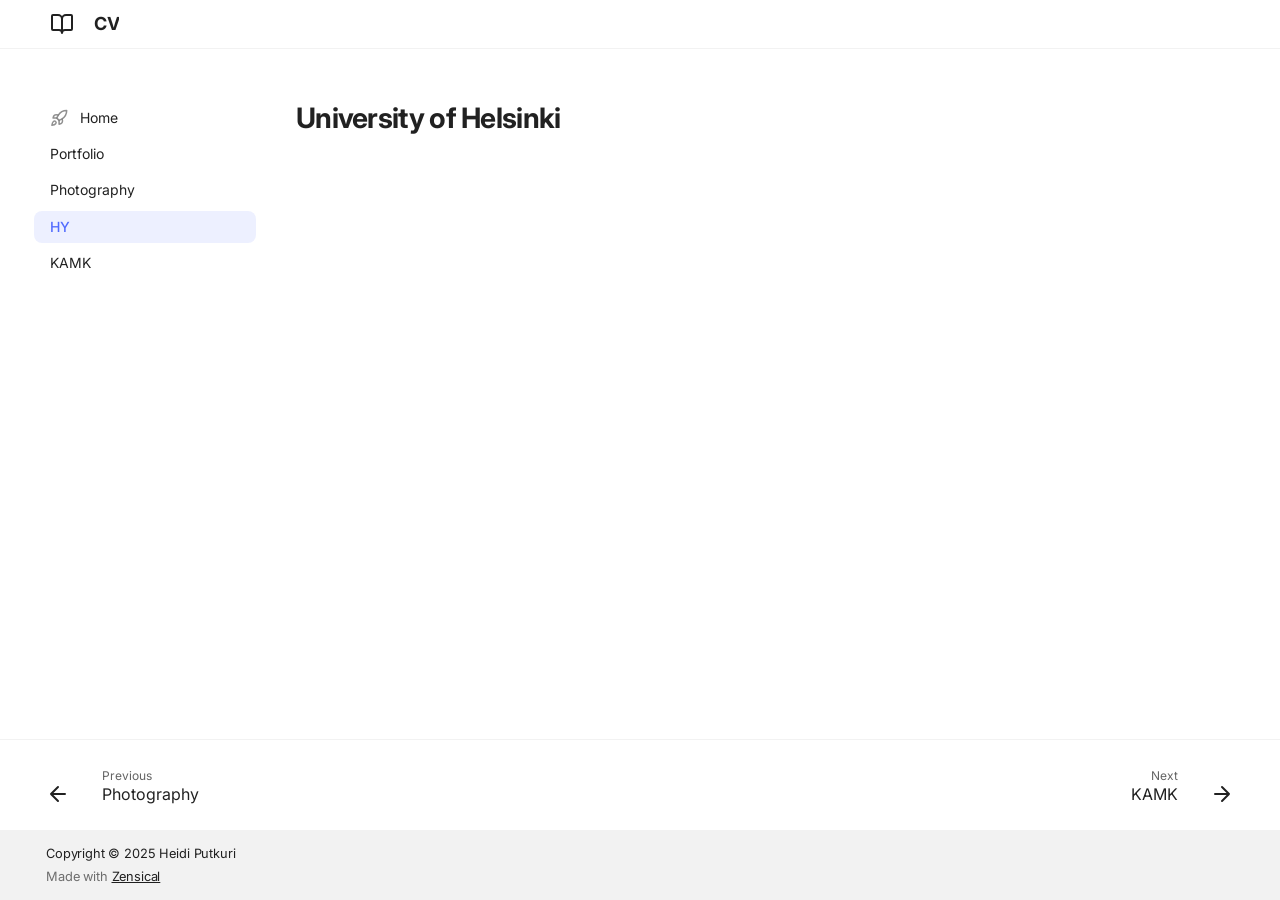
==== commit a2b575ef: "Fix the navigation bar" ====
--- a/site/HY/index.html
+++ b/site/HY/index.html
@@ -13,7 +13,7 @@
       
       
       
-        <link rel="prev" href="..">
+        <link rel="prev" href="../photography/">
       
       
         <link rel="next" href="../KAMK/">
@@ -254,7 +254,7 @@
   <span class="md-ellipsis">
     
   
-    Heidi Putkuri
+    Home
   
 
     
@@ -271,6 +271,60 @@
       
   
   
+  
+  
+    <li class="md-nav__item">
+      <a href="../portfolio/" class="md-nav__link">
+        
+  
+  
+  <span class="md-ellipsis">
+    
+  
+    Portfolio
+  
+
+    
+  </span>
+  
+  
+
+      </a>
+    </li>
+  
+
+    
+      
+      
+  
+  
+  
+  
+    <li class="md-nav__item">
+      <a href="../photography/" class="md-nav__link">
+        
+  
+  
+  <span class="md-ellipsis">
+    
+  
+    Photography
+  
+
+    
+  </span>
+  
+  
+
+      </a>
+    </li>
+  
+
+    
+      
+      
+  
+  
     
   
   
@@ -290,7 +344,7 @@
   <span class="md-ellipsis">
     
   
-    University of Helsinki
+    HY
   
 
     
@@ -318,61 +372,7 @@
   <span class="md-ellipsis">
     
   
-    KAMK Engineering studies
-  
-
-    
-  </span>
-  
-  
-
-      </a>
-    </li>
-  
-
-    
-      
-      
-  
-  
-  
-  
-    <li class="md-nav__item">
-      <a href="../photography/" class="md-nav__link">
-        
-  
-  
-  <span class="md-ellipsis">
-    
-  
-    PHOTOGRAPHY
-  
-
-    
-  </span>
-  
-  
-
-      </a>
-    </li>
-  
-
-    
-      
-      
-  
-  
-  
-  
-    <li class="md-nav__item">
-      <a href="../portfolio/" class="md-nav__link">
-        
-  
-  
-  <span class="md-ellipsis">
-    
-  
-    PORTFOLIO
+    KAMK
   
 
     
@@ -467,7 +467,7 @@
       <nav class="md-footer__inner md-grid" aria-label="Footer" >
         
           
-          <a href=".." class="md-footer__link md-footer__link--prev" aria-label="Previous: Heidi Putkuri">
+          <a href="../photography/" class="md-footer__link md-footer__link--prev" aria-label="Previous: Photography">
             <div class="md-footer__button md-icon">
               
               <svg xmlns="http://www.w3.org/2000/svg" fill="none" stroke="currentColor" stroke-linecap="round" stroke-linejoin="round" stroke-width="2" class="lucide lucide-arrow-left" viewBox="0 0 24 24"><path d="m12 19-7-7 7-7M19 12H5"/></svg>
@@ -477,20 +477,20 @@
                 Previous
               </span>
               <div class="md-ellipsis">
-                Heidi Putkuri
+                Photography
               </div>
             </div>
           </a>
         
         
           
-          <a href="../KAMK/" class="md-footer__link md-footer__link--next" aria-label="Next: KAMK Engineering studies">
+          <a href="../KAMK/" class="md-footer__link md-footer__link--next" aria-label="Next: KAMK">
             <div class="md-footer__title">
               <span class="md-footer__direction">
                 Next
               </span>
               <div class="md-ellipsis">
-                KAMK Engineering studies
+                KAMK
               </div>
             </div>
             <div class="md-footer__button md-icon">
